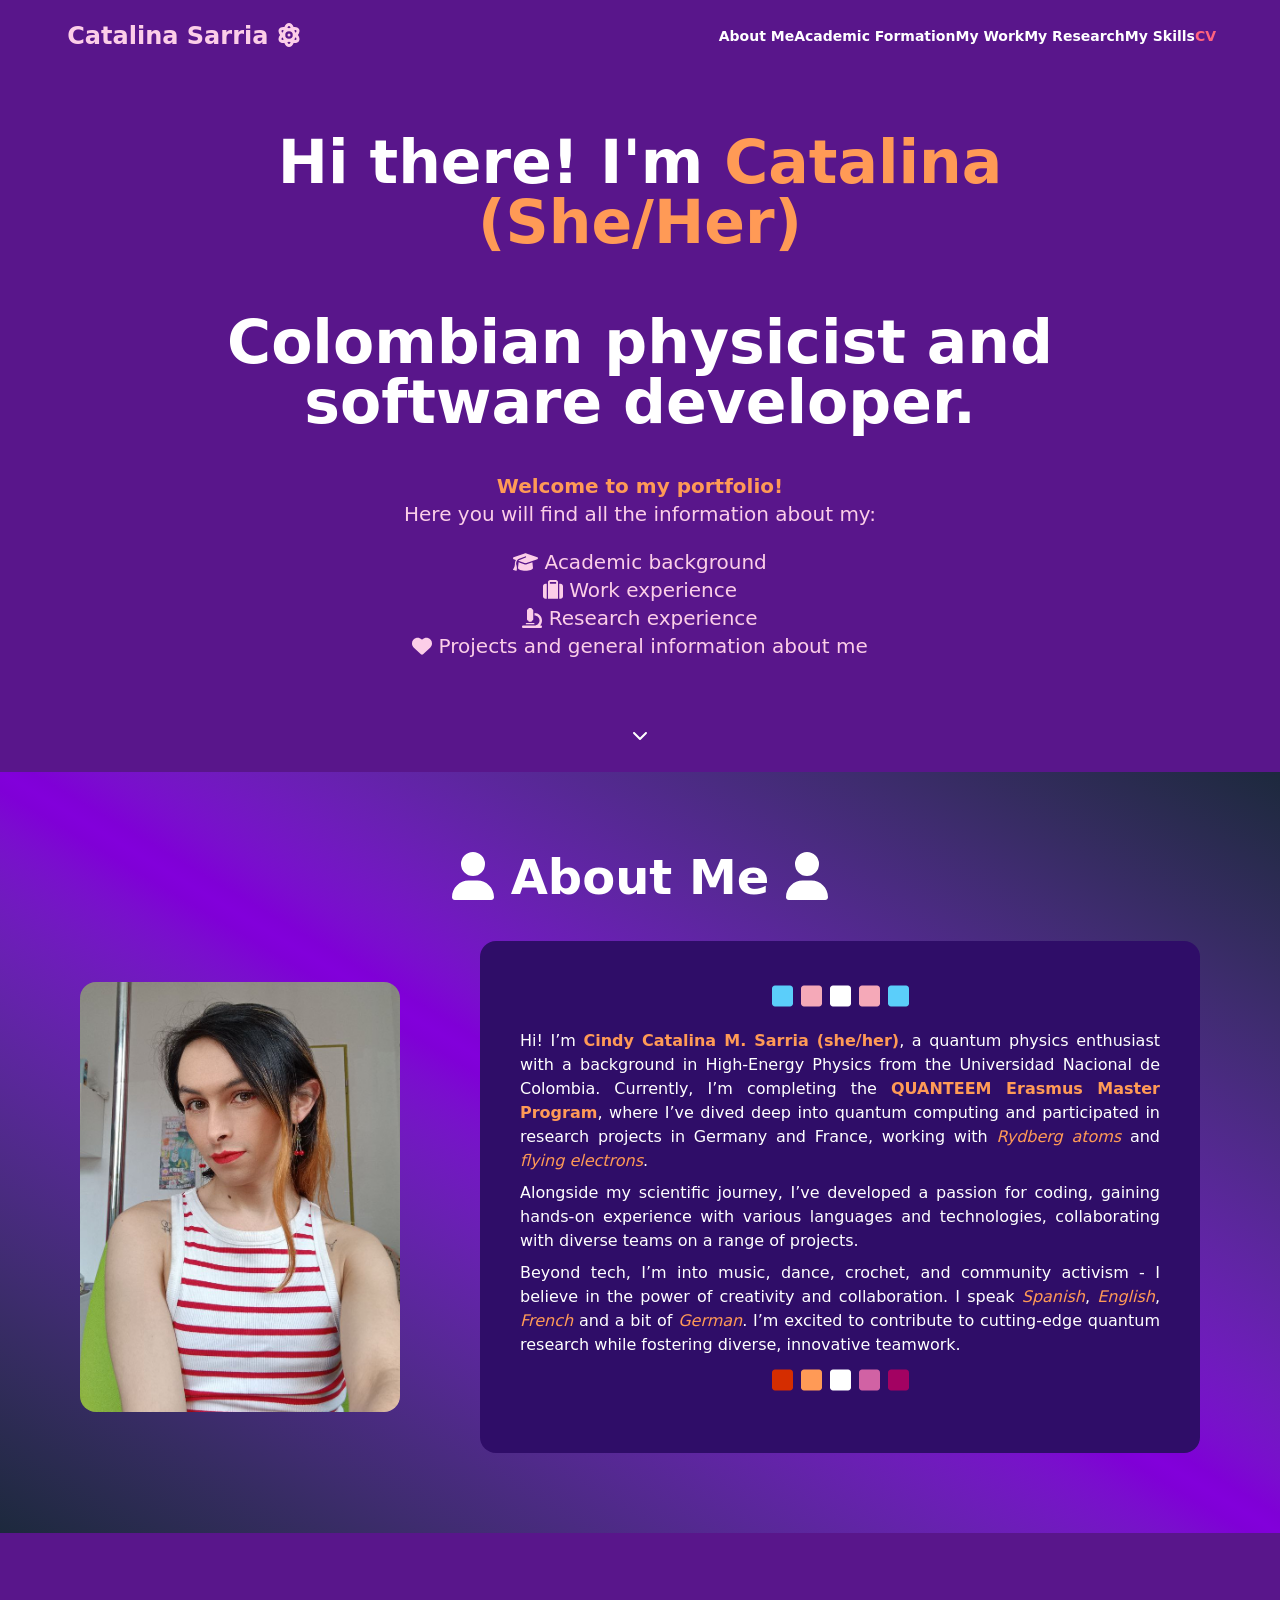
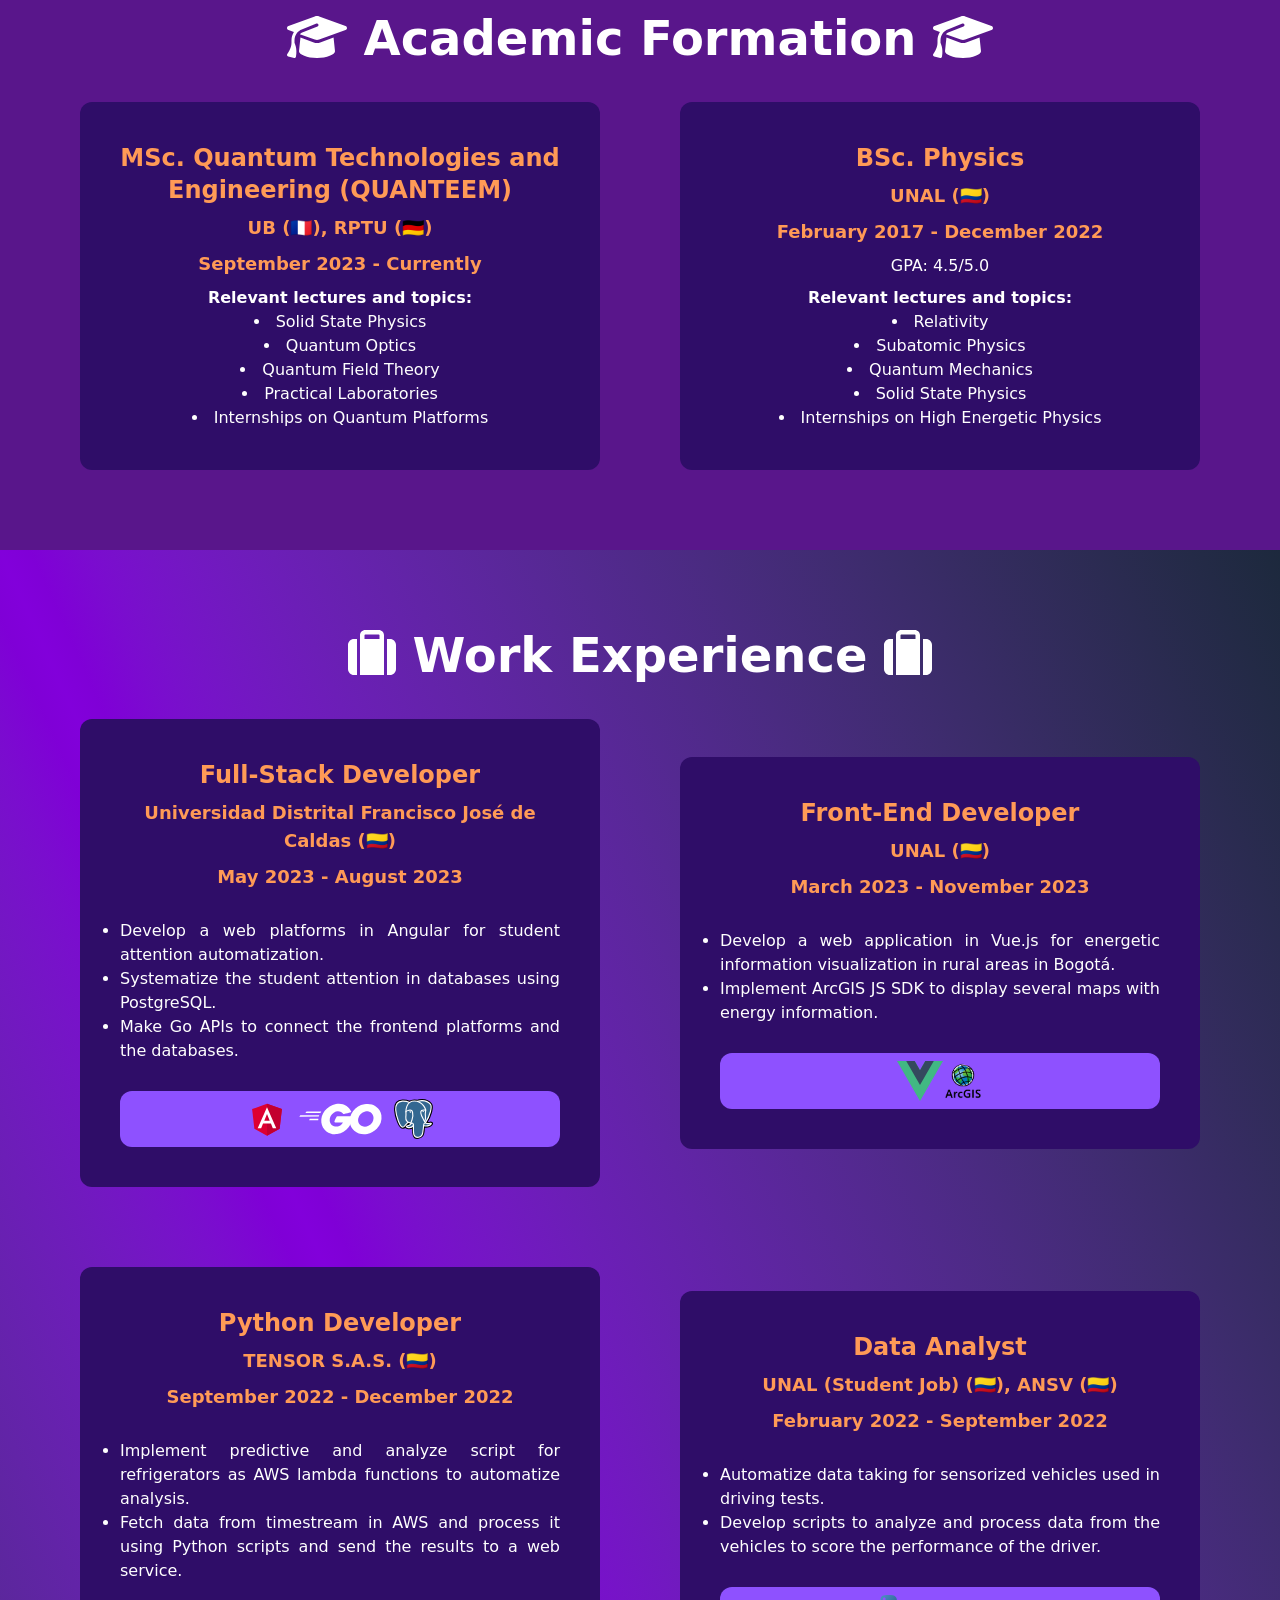
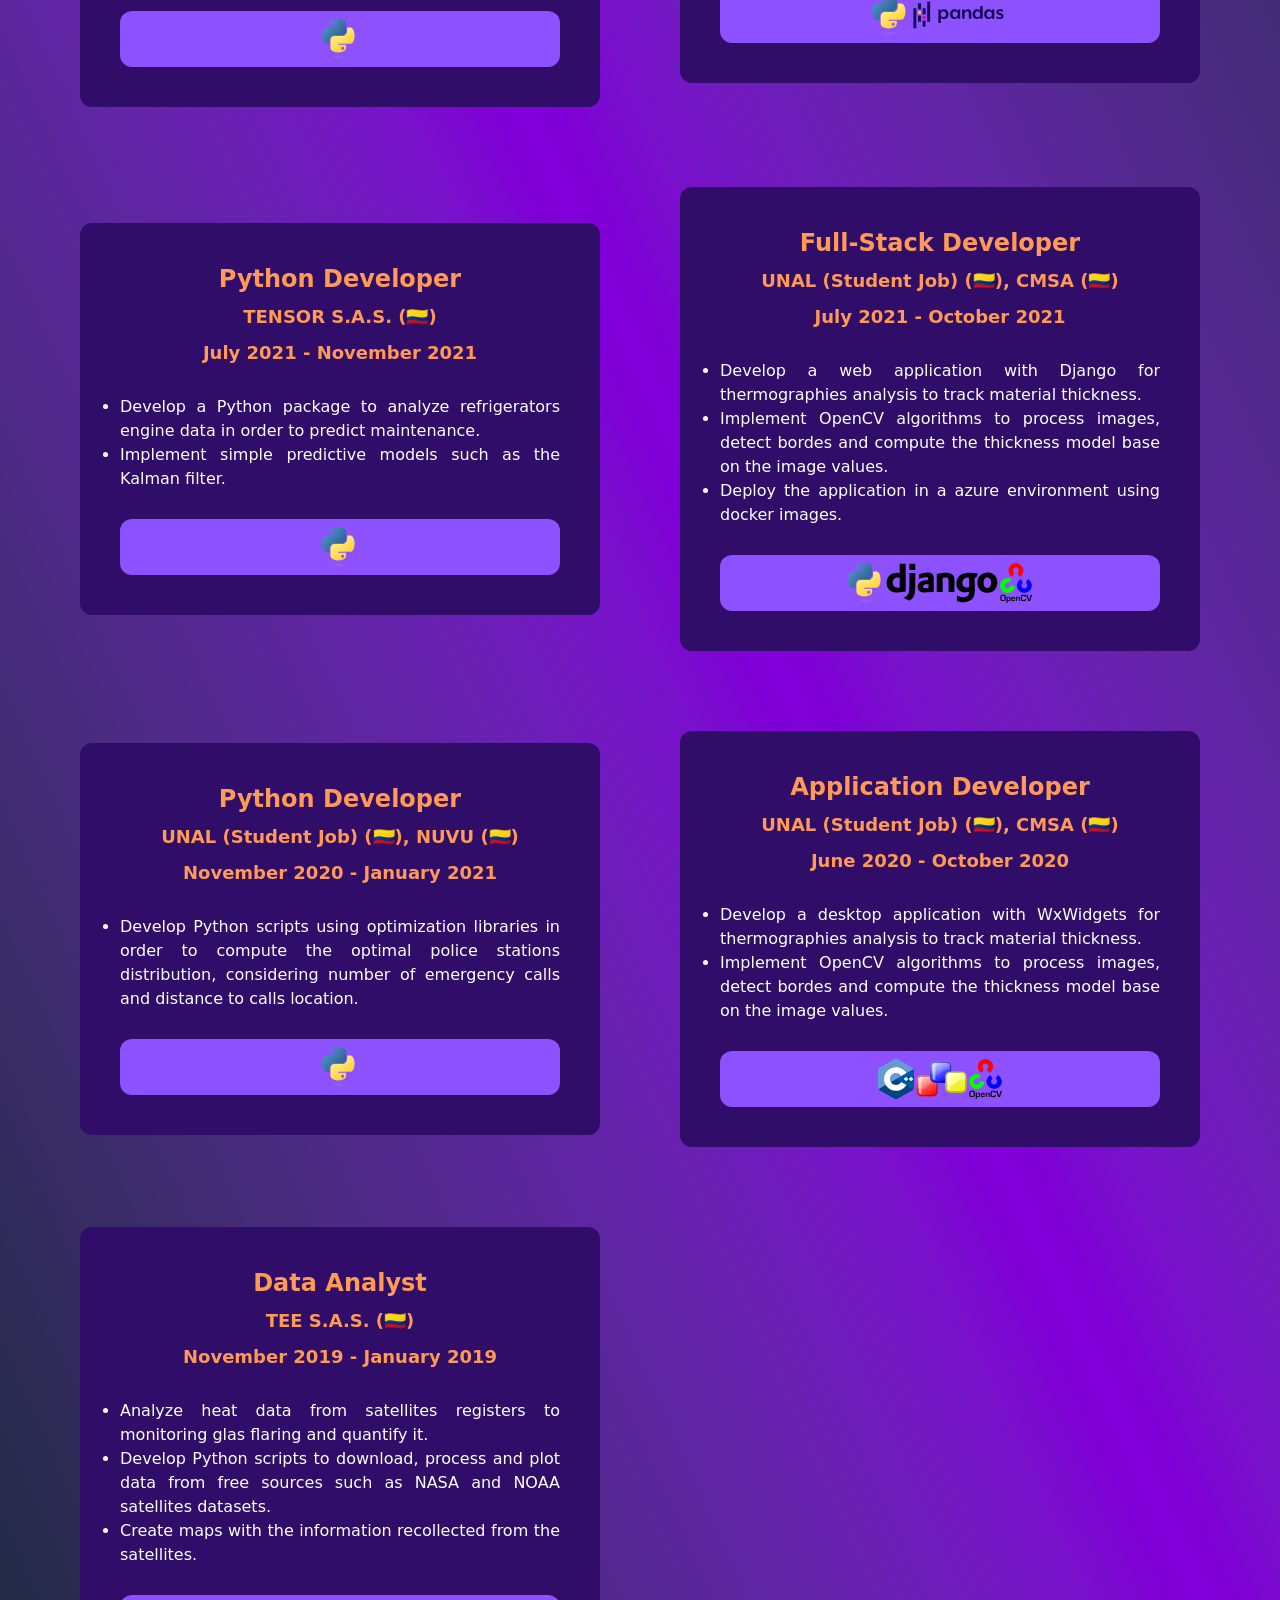
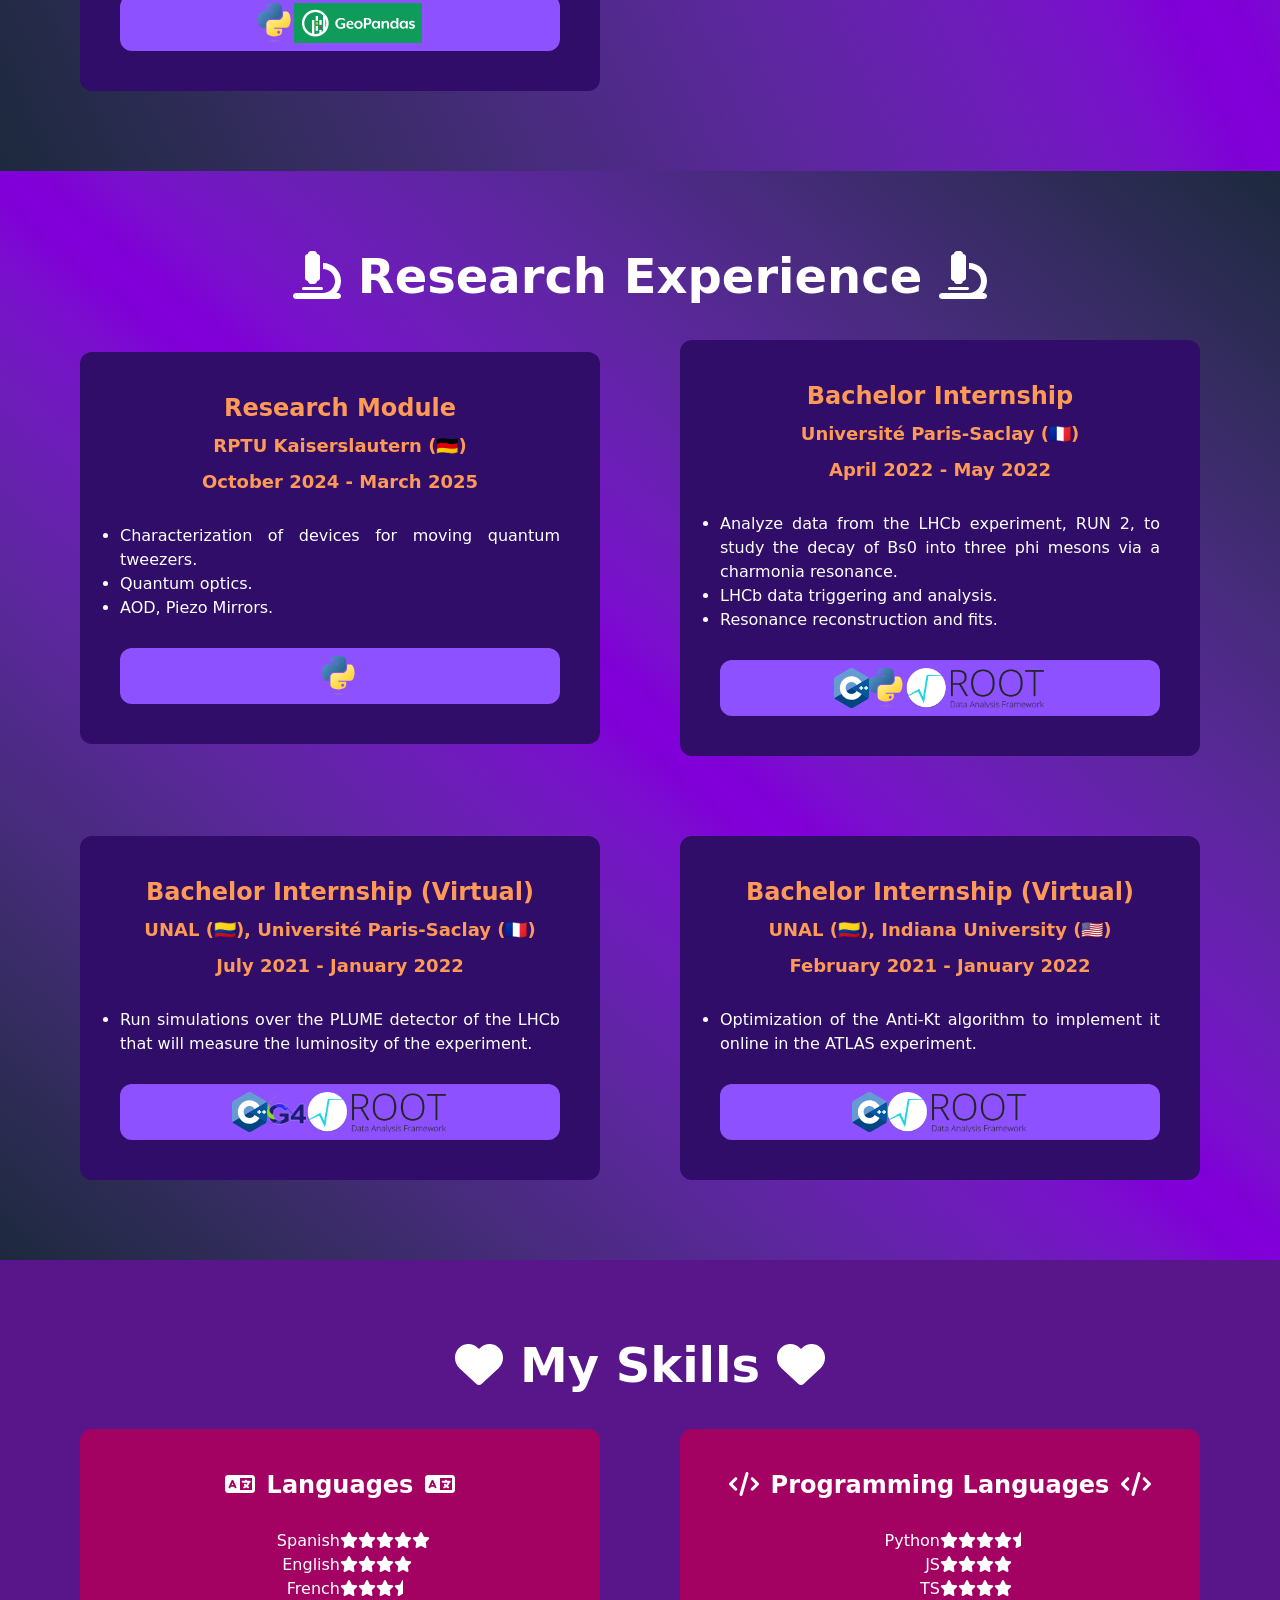
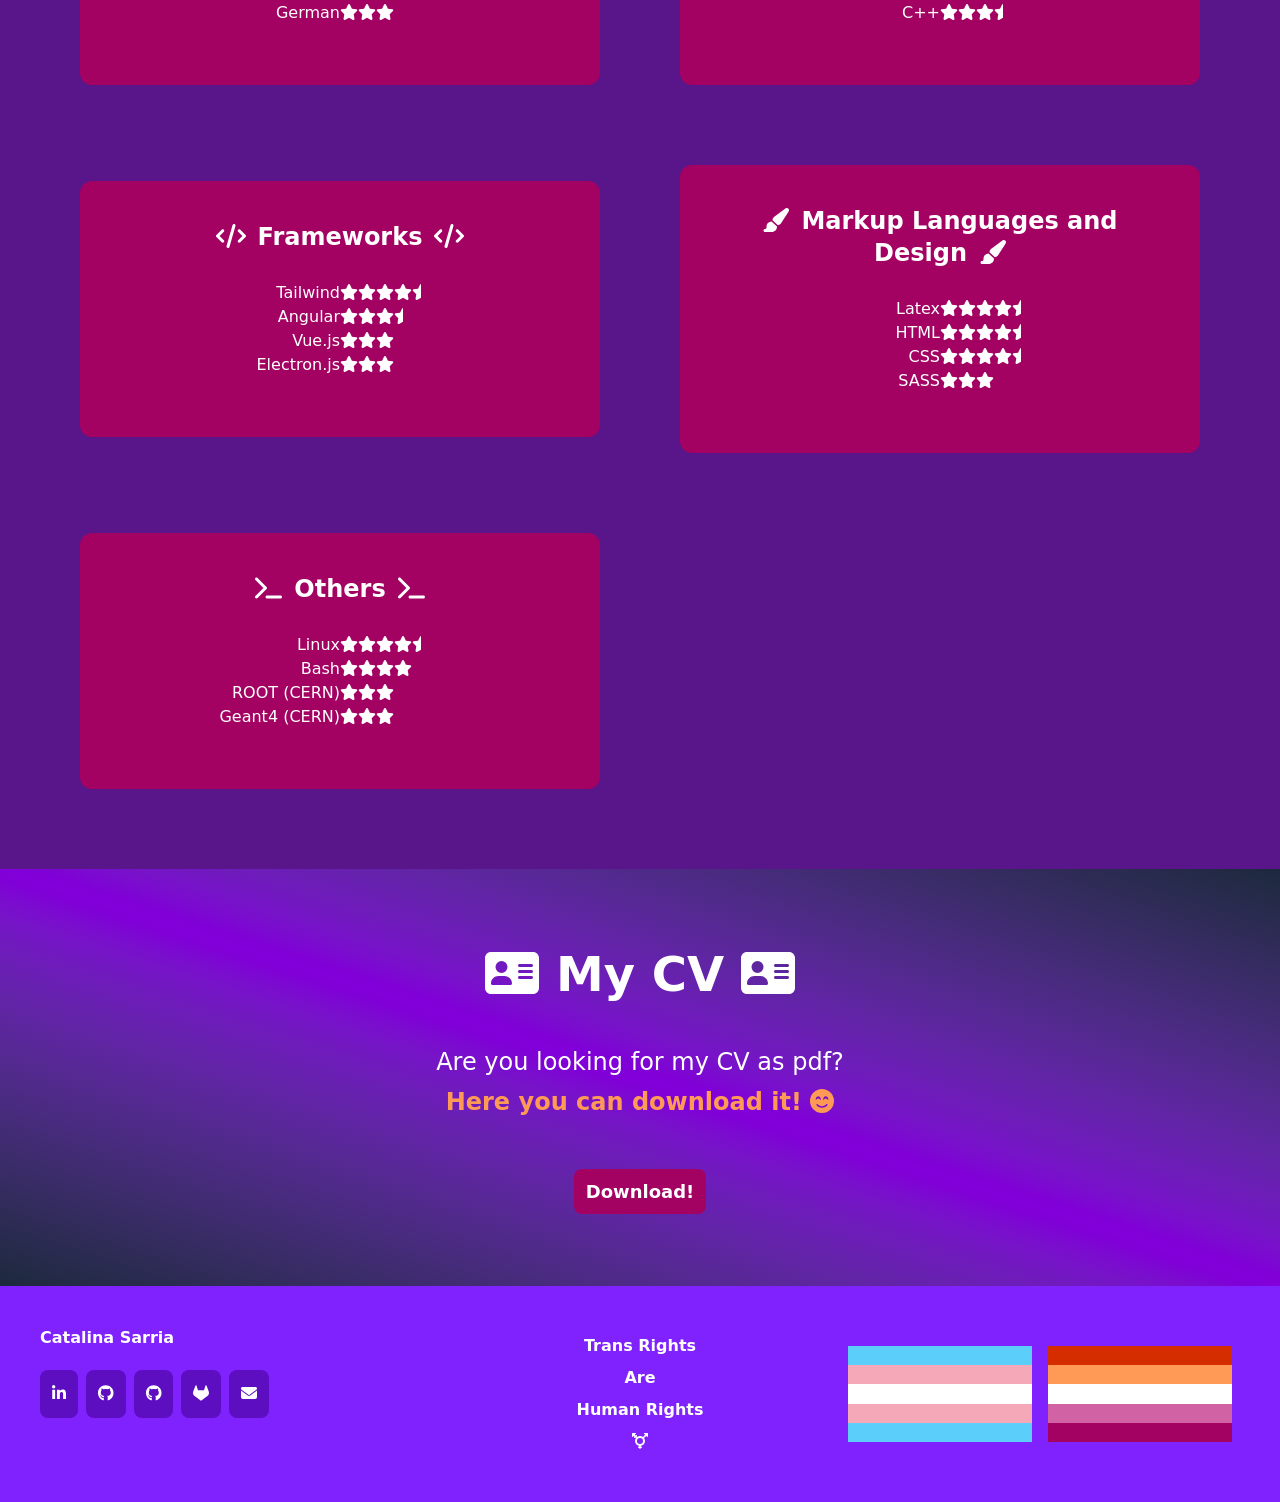
==== index.html @ 2fa40bac "Auto-generated commit" ====
<!doctype html>
<html lang="en" class="dark scroll-smooth h-full" data-beasties-container>
<head>
  <meta charset="utf-8">
  <title>Catalina Sarria</title>
  <base href="/portfolio">
  <meta name="viewport" content="width=device-width, initial-scale=1">

  <!-- <link rel="icon" type="image/x-icon" href="favicon.ico"> -->
<style>@layer theme{:root{--font-sans:ui-sans-serif, system-ui, sans-serif, "Apple Color Emoji", "Segoe UI Emoji", "Segoe UI Symbol", "Noto Color Emoji";--font-serif:ui-serif, Georgia, Cambria, "Times New Roman", Times, serif;--font-mono:ui-monospace, SFMono-Regular, Menlo, Monaco, Consolas, "Liberation Mono", "Courier New", monospace;--color-red-50:oklch(.971 .013 17.38);--color-red-100:oklch(.936 .032 17.717);--color-red-200:oklch(.885 .062 18.334);--color-red-300:oklch(.808 .114 19.571);--color-red-400:oklch(.704 .191 22.216);--color-red-500:oklch(.637 .237 25.331);--color-red-600:oklch(.577 .245 27.325);--color-red-700:oklch(.505 .213 27.518);--color-red-800:oklch(.444 .177 26.899);--color-red-900:oklch(.396 .141 25.723);--color-red-950:oklch(.258 .092 26.042);--color-orange-50:oklch(.98 .016 73.684);--color-orange-100:oklch(.954 .038 75.164);--color-orange-200:oklch(.901 .076 70.697);--color-orange-300:oklch(.837 .128 66.29);--color-orange-400:oklch(.75 .183 55.934);--color-orange-500:oklch(.705 .213 47.604);--color-orange-600:oklch(.646 .222 41.116);--color-orange-700:oklch(.553 .195 38.402);--color-orange-800:oklch(.47 .157 37.304);--color-orange-900:oklch(.408 .123 38.172);--color-orange-950:oklch(.266 .079 36.259);--color-amber-50:oklch(.987 .022 95.277);--color-amber-100:oklch(.962 .059 95.617);--color-amber-200:oklch(.924 .12 95.746);--color-amber-300:oklch(.879 .169 91.605);--color-amber-400:oklch(.828 .189 84.429);--color-amber-500:oklch(.769 .188 70.08);--color-amber-600:oklch(.666 .179 58.318);--color-amber-700:oklch(.555 .163 48.998);--color-amber-800:oklch(.473 .137 46.201);--color-amber-900:oklch(.414 .112 45.904);--color-amber-950:oklch(.279 .077 45.635);--color-yellow-50:oklch(.987 .026 102.212);--color-yellow-100:oklch(.973 .071 103.193);--color-yellow-200:oklch(.945 .129 101.54);--color-yellow-300:oklch(.905 .182 98.111);--color-yellow-400:oklch(.852 .199 91.936);--color-yellow-500:oklch(.795 .184 86.047);--color-yellow-600:oklch(.681 .162 75.834);--color-yellow-700:oklch(.554 .135 66.442);--color-yellow-800:oklch(.476 .114 61.907);--color-yellow-900:oklch(.421 .095 57.708);--color-yellow-950:oklch(.286 .066 53.813);--color-lime-50:oklch(.986 .031 120.757);--color-lime-100:oklch(.967 .067 122.328);--color-lime-200:oklch(.938 .127 124.321);--color-lime-300:oklch(.897 .196 126.665);--color-lime-400:oklch(.841 .238 128.85);--color-lime-500:oklch(.768 .233 130.85);--color-lime-600:oklch(.648 .2 131.684);--color-lime-700:oklch(.532 .157 131.589);--color-lime-800:oklch(.453 .124 130.933);--color-lime-900:oklch(.405 .101 131.063);--color-lime-950:oklch(.274 .072 132.109);--color-green-50:oklch(.982 .018 155.826);--color-green-100:oklch(.962 .044 156.743);--color-green-200:oklch(.925 .084 155.995);--color-green-300:oklch(.871 .15 154.449);--color-green-400:oklch(.792 .209 151.711);--color-green-500:oklch(.723 .219 149.579);--color-green-600:oklch(.627 .194 149.214);--color-green-700:oklch(.527 .154 150.069);--color-green-800:oklch(.448 .119 151.328);--color-green-900:oklch(.393 .095 152.535);--color-green-950:oklch(.266 .065 152.934);--color-emerald-50:oklch(.979 .021 166.113);--color-emerald-100:oklch(.95 .052 163.051);--color-emerald-200:oklch(.905 .093 164.15);--color-emerald-300:oklch(.845 .143 164.978);--color-emerald-400:oklch(.765 .177 163.223);--color-emerald-500:oklch(.696 .17 162.48);--color-emerald-600:oklch(.596 .145 163.225);--color-emerald-700:oklch(.508 .118 165.612);--color-emerald-800:oklch(.432 .095 166.913);--color-emerald-900:oklch(.378 .077 168.94);--color-emerald-950:oklch(.262 .051 172.552);--color-teal-50:oklch(.984 .014 180.72);--color-teal-100:oklch(.953 .051 180.801);--color-teal-200:oklch(.91 .096 180.426);--color-teal-300:oklch(.855 .138 181.071);--color-teal-400:oklch(.777 .152 181.912);--color-teal-500:oklch(.704 .14 182.503);--color-teal-600:oklch(.6 .118 184.704);--color-teal-700:oklch(.511 .096 186.391);--color-teal-800:oklch(.437 .078 188.216);--color-teal-900:oklch(.386 .063 188.416);--color-teal-950:oklch(.277 .046 192.524);--color-cyan-50:oklch(.984 .019 200.873);--color-cyan-100:oklch(.956 .045 203.388);--color-cyan-200:oklch(.917 .08 205.041);--color-cyan-300:oklch(.865 .127 207.078);--color-cyan-400:oklch(.789 .154 211.53);--color-cyan-500:oklch(.715 .143 215.221);--color-cyan-600:oklch(.609 .126 221.723);--color-cyan-700:oklch(.52 .105 223.128);--color-cyan-800:oklch(.45 .085 224.283);--color-cyan-900:oklch(.398 .07 227.392);--color-cyan-950:oklch(.302 .056 229.695);--color-sky-50:oklch(.977 .013 236.62);--color-sky-100:oklch(.951 .026 236.824);--color-sky-200:oklch(.901 .058 230.902);--color-sky-300:oklch(.828 .111 230.318);--color-sky-400:oklch(.746 .16 232.661);--color-sky-500:oklch(.685 .169 237.323);--color-sky-600:oklch(.588 .158 241.966);--color-sky-700:oklch(.5 .134 242.749);--color-sky-800:oklch(.443 .11 240.79);--color-sky-900:oklch(.391 .09 240.876);--color-sky-950:oklch(.293 .066 243.157);--color-blue-50:oklch(.97 .014 254.604);--color-blue-100:oklch(.932 .032 255.585);--color-blue-200:oklch(.882 .059 254.128);--color-blue-300:oklch(.809 .105 251.813);--color-blue-400:oklch(.707 .165 254.624);--color-blue-500:oklch(.623 .214 259.815);--color-blue-600:oklch(.546 .245 262.881);--color-blue-700:oklch(.488 .243 264.376);--color-blue-800:oklch(.424 .199 265.638);--color-blue-900:oklch(.379 .146 265.522);--color-blue-950:oklch(.282 .091 267.935);--color-indigo-50:oklch(.962 .018 272.314);--color-indigo-100:oklch(.93 .034 272.788);--color-indigo-200:oklch(.87 .065 274.039);--color-indigo-300:oklch(.785 .115 274.713);--color-indigo-400:oklch(.673 .182 276.935);--color-indigo-500:oklch(.585 .233 277.117);--color-indigo-600:oklch(.511 .262 276.966);--color-indigo-700:oklch(.457 .24 277.023);--color-indigo-800:oklch(.398 .195 277.366);--color-indigo-900:oklch(.359 .144 278.697);--color-indigo-950:oklch(.257 .09 281.288);--color-violet-50:oklch(.969 .016 293.756);--color-violet-100:oklch(.943 .029 294.588);--color-violet-200:oklch(.894 .057 293.283);--color-violet-300:oklch(.811 .111 293.571);--color-violet-400:oklch(.702 .183 293.541);--color-violet-500:oklch(.606 .25 292.717);--color-violet-600:oklch(.541 .281 293.009);--color-violet-700:oklch(.491 .27 292.581);--color-violet-800:oklch(.432 .232 292.759);--color-violet-900:oklch(.38 .189 293.745);--color-violet-950:oklch(.283 .141 291.089);--color-purple-50:oklch(.977 .014 308.299);--color-purple-100:oklch(.946 .033 307.174);--color-purple-200:oklch(.902 .063 306.703);--color-purple-300:oklch(.827 .119 306.383);--color-purple-400:oklch(.714 .203 305.504);--color-purple-500:oklch(.627 .265 303.9);--color-purple-600:oklch(.558 .288 302.321);--color-purple-700:oklch(.496 .265 301.924);--color-purple-800:oklch(.438 .218 303.724);--color-purple-900:oklch(.381 .176 304.987);--color-purple-950:oklch(.291 .149 302.717);--color-fuchsia-50:oklch(.977 .017 320.058);--color-fuchsia-100:oklch(.952 .037 318.852);--color-fuchsia-200:oklch(.903 .076 319.62);--color-fuchsia-300:oklch(.833 .145 321.434);--color-fuchsia-400:oklch(.74 .238 322.16);--color-fuchsia-500:oklch(.667 .295 322.15);--color-fuchsia-600:oklch(.591 .293 322.896);--color-fuchsia-700:oklch(.518 .253 323.949);--color-fuchsia-800:oklch(.452 .211 324.591);--color-fuchsia-900:oklch(.401 .17 325.612);--color-fuchsia-950:oklch(.293 .136 325.661);--color-pink-50:oklch(.971 .014 343.198);--color-pink-100:oklch(.948 .028 342.258);--color-pink-200:oklch(.899 .061 343.231);--color-pink-300:oklch(.823 .12 346.018);--color-pink-400:oklch(.718 .202 349.761);--color-pink-500:oklch(.656 .241 354.308);--color-pink-600:oklch(.592 .249 .584);--color-pink-700:oklch(.525 .223 3.958);--color-pink-800:oklch(.459 .187 3.815);--color-pink-900:oklch(.408 .153 2.432);--color-pink-950:oklch(.284 .109 3.907);--color-rose-50:oklch(.969 .015 12.422);--color-rose-100:oklch(.941 .03 12.58);--color-rose-200:oklch(.892 .058 10.001);--color-rose-300:oklch(.81 .117 11.638);--color-rose-400:oklch(.712 .194 13.428);--color-rose-500:oklch(.645 .246 16.439);--color-rose-600:oklch(.586 .253 17.585);--color-rose-700:oklch(.514 .222 16.935);--color-rose-800:oklch(.455 .188 13.697);--color-rose-900:oklch(.41 .159 10.272);--color-rose-950:oklch(.271 .105 12.094);--color-slate-50:oklch(.984 .003 247.858);--color-slate-100:oklch(.968 .007 247.896);--color-slate-200:oklch(.929 .013 255.508);--color-slate-300:oklch(.869 .022 252.894);--color-slate-400:oklch(.704 .04 256.788);--color-slate-500:oklch(.554 .046 257.417);--color-slate-600:oklch(.446 .043 257.281);--color-slate-700:oklch(.372 .044 257.287);--color-slate-800:oklch(.279 .041 260.031);--color-slate-900:oklch(.208 .042 265.755);--color-slate-950:oklch(.129 .042 264.695);--color-gray-50:oklch(.985 .002 247.839);--color-gray-100:oklch(.967 .003 264.542);--color-gray-200:oklch(.928 .006 264.531);--color-gray-300:oklch(.872 .01 258.338);--color-gray-400:oklch(.707 .022 261.325);--color-gray-500:oklch(.551 .027 264.364);--color-gray-600:oklch(.446 .03 256.802);--color-gray-700:oklch(.373 .034 259.733);--color-gray-800:oklch(.278 .033 256.848);--color-gray-900:oklch(.21 .034 264.665);--color-gray-950:oklch(.13 .028 261.692);--color-zinc-50:oklch(.985 0 0);--color-zinc-100:oklch(.967 .001 286.375);--color-zinc-200:oklch(.92 .004 286.32);--color-zinc-300:oklch(.871 .006 286.286);--color-zinc-400:oklch(.705 .015 286.067);--color-zinc-500:oklch(.552 .016 285.938);--color-zinc-600:oklch(.442 .017 285.786);--color-zinc-700:oklch(.37 .013 285.805);--color-zinc-800:oklch(.274 .006 286.033);--color-zinc-900:oklch(.21 .006 285.885);--color-zinc-950:oklch(.141 .005 285.823);--color-neutral-50:oklch(.985 0 0);--color-neutral-100:oklch(.97 0 0);--color-neutral-200:oklch(.922 0 0);--color-neutral-300:oklch(.87 0 0);--color-neutral-400:oklch(.708 0 0);--color-neutral-500:oklch(.556 0 0);--color-neutral-600:oklch(.439 0 0);--color-neutral-700:oklch(.371 0 0);--color-neutral-800:oklch(.269 0 0);--color-neutral-900:oklch(.205 0 0);--color-neutral-950:oklch(.145 0 0);--color-stone-50:oklch(.985 .001 106.423);--color-stone-100:oklch(.97 .001 106.424);--color-stone-200:oklch(.923 .003 48.717);--color-stone-300:oklch(.869 .005 56.366);--color-stone-400:oklch(.709 .01 56.259);--color-stone-500:oklch(.553 .013 58.071);--color-stone-600:oklch(.444 .011 73.639);--color-stone-700:oklch(.374 .01 67.558);--color-stone-800:oklch(.268 .007 34.298);--color-stone-900:oklch(.216 .006 56.043);--color-stone-950:oklch(.147 .004 49.25);--color-black:#000;--color-white:#fff;--spacing:.25rem;--breakpoint-sm:40rem;--breakpoint-md:48rem;--breakpoint-lg:64rem;--breakpoint-xl:80rem;--breakpoint-2xl:96rem;--container-3xs:16rem;--container-2xs:18rem;--container-xs:20rem;--container-sm:24rem;--container-md:28rem;--container-lg:32rem;--container-xl:36rem;--container-2xl:42rem;--container-3xl:48rem;--container-4xl:56rem;--container-5xl:64rem;--container-6xl:72rem;--container-7xl:80rem;--text-xs:.75rem;--text-xs--line-height:calc(1 / .75);--text-sm:.875rem;--text-sm--line-height:calc(1.25 / .875);--text-base:1rem;--text-base--line-height:1.5 ;--text-lg:1.125rem;--text-lg--line-height:calc(1.75 / 1.125);--text-xl:1.25rem;--text-xl--line-height:calc(1.75 / 1.25);--text-2xl:1.5rem;--text-2xl--line-height:calc(2 / 1.5);--text-3xl:1.875rem;--text-3xl--line-height:1.2 ;--text-4xl:2.25rem;--text-4xl--line-height:calc(2.5 / 2.25);--text-5xl:3rem;--text-5xl--line-height:1;--text-6xl:3.75rem;--text-6xl--line-height:1;--text-7xl:4.5rem;--text-7xl--line-height:1;--text-8xl:6rem;--text-8xl--line-height:1;--text-9xl:8rem;--text-9xl--line-height:1;--font-weight-thin:100;--font-weight-extralight:200;--font-weight-light:300;--font-weight-normal:400;--font-weight-medium:500;--font-weight-semibold:600;--font-weight-bold:700;--font-weight-extrabold:800;--font-weight-black:900;--tracking-tighter:-.05em;--tracking-tight:-.025em;--tracking-normal:0em;--tracking-wide:.025em;--tracking-wider:.05em;--tracking-widest:.1em;--leading-tight:1.25;--leading-snug:1.375;--leading-normal:1.5;--leading-relaxed:1.625;--leading-loose:2;--radius-xs:.125rem;--radius-sm:.25rem;--radius-md:.375rem;--radius-lg:.5rem;--radius-xl:.75rem;--radius-2xl:1rem;--radius-3xl:1.5rem;--radius-4xl:2rem;--shadow-2xs:0 1px rgb(0 0 0 / .05);--shadow-xs:0 1px 2px 0 rgb(0 0 0 / .05);--shadow-sm:0 1px 3px 0 rgb(0 0 0 / .1), 0 1px 2px -1px rgb(0 0 0 / .1);--shadow-md:0 4px 6px -1px rgb(0 0 0 / .1), 0 2px 4px -2px rgb(0 0 0 / .1);--shadow-lg:0 10px 15px -3px rgb(0 0 0 / .1), 0 4px 6px -4px rgb(0 0 0 / .1);--shadow-xl:0 20px 25px -5px rgb(0 0 0 / .1), 0 8px 10px -6px rgb(0 0 0 / .1);--shadow-2xl:0 25px 50px -12px rgb(0 0 0 / .25);--inset-shadow-2xs:inset 0 1px rgb(0 0 0 / .05);--inset-shadow-xs:inset 0 1px 1px rgb(0 0 0 / .05);--inset-shadow-sm:inset 0 2px 4px rgb(0 0 0 / .05);--drop-shadow-xs:0 1px 1px rgb(0 0 0 / .05);--drop-shadow-sm:0 1px 2px rgb(0 0 0 / .15);--drop-shadow-md:0 3px 3px rgb(0 0 0 / .12);--drop-shadow-lg:0 4px 4px rgb(0 0 0 / .15);--drop-shadow-xl:0 9px 7px rgb(0 0 0 / .1);--drop-shadow-2xl:0 25px 25px rgb(0 0 0 / .15);--ease-in:cubic-bezier(.4, 0, 1, 1);--ease-out:cubic-bezier(0, 0, .2, 1);--ease-in-out:cubic-bezier(.4, 0, .2, 1);--animate-spin:spin 1s linear infinite;--animate-ping:ping 1s cubic-bezier(0, 0, .2, 1) infinite;--animate-pulse:pulse 2s cubic-bezier(.4, 0, .6, 1) infinite;--animate-bounce:bounce 1s infinite;--blur-xs:4px;--blur-sm:8px;--blur-md:12px;--blur-lg:16px;--blur-xl:24px;--blur-2xl:40px;--blur-3xl:64px;--perspective-dramatic:100px;--perspective-near:300px;--perspective-normal:500px;--perspective-midrange:800px;--perspective-distant:1200px;--aspect-video:16 / 9;--default-transition-duration:.15s;--default-transition-timing-function:cubic-bezier(.4, 0, .2, 1);--default-font-family:var(--font-sans);--default-font-feature-settings:var(--font-sans--font-feature-settings);--default-font-variation-settings:var( --font-sans--font-variation-settings );--default-mono-font-family:var(--font-mono);--default-mono-font-feature-settings:var( --font-mono--font-feature-settings );--default-mono-font-variation-settings:var( --font-mono--font-variation-settings );--color-trans-blue:oklch(80.25% .1203 226.51);--color-trans-pink:oklch(81.18% .0912 6.32);--color-trans-white:oklch(100% 0 0);--color-lesbi-orange-o:oklch(56.72% .207784 33.2765);--color-lesbi-orange-c:oklch(77.85% .1467 52.77);--color-lesbi-white:oklch(100% 0 0);--color-lesbi-purple-c:oklch(65.05% .1588 345.73);--color-lesbi-purple-o:oklch(46.89% .1921 353.85)}}@layer base{*,:after,:before{box-sizing:border-box;margin:0;padding:0;border:0 solid}html{line-height:1.5;-webkit-text-size-adjust:100%;tab-size:4;font-family:var( --default-font-family, ui-sans-serif, system-ui, sans-serif, "Apple Color Emoji", "Segoe UI Emoji", "Segoe UI Symbol", "Noto Color Emoji" );font-feature-settings:var(--default-font-feature-settings, normal);font-variation-settings:var( --default-font-variation-settings, normal );-webkit-tap-highlight-color:transparent}body{line-height:inherit}}@layer utilities{.h-full{height:100%}.scroll-smooth{scroll-behavior:smooth}}body{color:var(--color-white)}body:where(.dark,.dark *){background-color:var(--color-purple-900)}@property --tw-rotate-x{syntax:"*";inherits:false;initial-value:rotateX(0);}@property --tw-rotate-y{syntax:"*";inherits:false;initial-value:rotateY(0);}@property --tw-rotate-z{syntax:"*";inherits:false;initial-value:rotateZ(0);}@property --tw-skew-x{syntax:"*";inherits:false;initial-value:skewX(0);}@property --tw-skew-y{syntax:"*";inherits:false;initial-value:skewY(0);}@property --tw-space-y-reverse{syntax:"*";inherits:false;initial-value:0;}@property --tw-space-x-reverse{syntax:"*";inherits:false;initial-value:0;}@property --tw-font-weight{syntax:"*";inherits:false;}@property --tw-blur{syntax:"*";inherits:false;}@property --tw-brightness{syntax:"*";inherits:false;}@property --tw-contrast{syntax:"*";inherits:false;}@property --tw-grayscale{syntax:"*";inherits:false;}@property --tw-hue-rotate{syntax:"*";inherits:false;}@property --tw-invert{syntax:"*";inherits:false;}@property --tw-opacity{syntax:"*";inherits:false;}@property --tw-saturate{syntax:"*";inherits:false;}@property --tw-sepia{syntax:"*";inherits:false;}@property --tw-gradient-position{syntax:"*";inherits:false;}@property --tw-gradient-from{syntax:"<color>";inherits:false;initial-value:#0000;}@property --tw-gradient-via{syntax:"<color>";inherits:false;initial-value:#0000;}@property --tw-gradient-to{syntax:"<color>";inherits:false;initial-value:#0000;}@property --tw-gradient-stops{syntax:"*";inherits:false;}@property --tw-gradient-via-stops{syntax:"*";inherits:false;}@property --tw-gradient-from-position{syntax:"<length-percentage>";inherits:false;initial-value:0%;}@property --tw-gradient-via-position{syntax:"<length-percentage>";inherits:false;initial-value:50%;}@property --tw-gradient-to-position{syntax:"<length-percentage>";inherits:false;initial-value:100%;}</style><link rel="stylesheet" href="styles-3IDN2BYY.css" media="print" onload="this.media='all'"><noscript><link rel="stylesheet" href="styles-3IDN2BYY.css"></noscript></head>
<body>
  <app-root></app-root>
<script src="polyfills-FFHMD2TL.js" type="module"></script><script src="main-EZO7YVOC.js" type="module"></script></body>
</html>
---- styles-3IDN2BYY.css ----
@layer theme,base,components,utilities;@layer theme{:root,:host{--font-sans: ui-sans-serif, system-ui, sans-serif, "Apple Color Emoji", "Segoe UI Emoji", "Segoe UI Symbol", "Noto Color Emoji";--font-serif: ui-serif, Georgia, Cambria, "Times New Roman", Times, serif;--font-mono: ui-monospace, SFMono-Regular, Menlo, Monaco, Consolas, "Liberation Mono", "Courier New", monospace;--color-red-50: oklch(.971 .013 17.38);--color-red-100: oklch(.936 .032 17.717);--color-red-200: oklch(.885 .062 18.334);--color-red-300: oklch(.808 .114 19.571);--color-red-400: oklch(.704 .191 22.216);--color-red-500: oklch(.637 .237 25.331);--color-red-600: oklch(.577 .245 27.325);--color-red-700: oklch(.505 .213 27.518);--color-red-800: oklch(.444 .177 26.899);--color-red-900: oklch(.396 .141 25.723);--color-red-950: oklch(.258 .092 26.042);--color-orange-50: oklch(.98 .016 73.684);--color-orange-100: oklch(.954 .038 75.164);--color-orange-200: oklch(.901 .076 70.697);--color-orange-300: oklch(.837 .128 66.29);--color-orange-400: oklch(.75 .183 55.934);--color-orange-500: oklch(.705 .213 47.604);--color-orange-600: oklch(.646 .222 41.116);--color-orange-700: oklch(.553 .195 38.402);--color-orange-800: oklch(.47 .157 37.304);--color-orange-900: oklch(.408 .123 38.172);--color-orange-950: oklch(.266 .079 36.259);--color-amber-50: oklch(.987 .022 95.277);--color-amber-100: oklch(.962 .059 95.617);--color-amber-200: oklch(.924 .12 95.746);--color-amber-300: oklch(.879 .169 91.605);--color-amber-400: oklch(.828 .189 84.429);--color-amber-500: oklch(.769 .188 70.08);--color-amber-600: oklch(.666 .179 58.318);--color-amber-700: oklch(.555 .163 48.998);--color-amber-800: oklch(.473 .137 46.201);--color-amber-900: oklch(.414 .112 45.904);--color-amber-950: oklch(.279 .077 45.635);--color-yellow-50: oklch(.987 .026 102.212);--color-yellow-100: oklch(.973 .071 103.193);--color-yellow-200: oklch(.945 .129 101.54);--color-yellow-300: oklch(.905 .182 98.111);--color-yellow-400: oklch(.852 .199 91.936);--color-yellow-500: oklch(.795 .184 86.047);--color-yellow-600: oklch(.681 .162 75.834);--color-yellow-700: oklch(.554 .135 66.442);--color-yellow-800: oklch(.476 .114 61.907);--color-yellow-900: oklch(.421 .095 57.708);--color-yellow-950: oklch(.286 .066 53.813);--color-lime-50: oklch(.986 .031 120.757);--color-lime-100: oklch(.967 .067 122.328);--color-lime-200: oklch(.938 .127 124.321);--color-lime-300: oklch(.897 .196 126.665);--color-lime-400: oklch(.841 .238 128.85);--color-lime-500: oklch(.768 .233 130.85);--color-lime-600: oklch(.648 .2 131.684);--color-lime-700: oklch(.532 .157 131.589);--color-lime-800: oklch(.453 .124 130.933);--color-lime-900: oklch(.405 .101 131.063);--color-lime-950: oklch(.274 .072 132.109);--color-green-50: oklch(.982 .018 155.826);--color-green-100: oklch(.962 .044 156.743);--color-green-200: oklch(.925 .084 155.995);--color-green-300: oklch(.871 .15 154.449);--color-green-400: oklch(.792 .209 151.711);--color-green-500: oklch(.723 .219 149.579);--color-green-600: oklch(.627 .194 149.214);--color-green-700: oklch(.527 .154 150.069);--color-green-800: oklch(.448 .119 151.328);--color-green-900: oklch(.393 .095 152.535);--color-green-950: oklch(.266 .065 152.934);--color-emerald-50: oklch(.979 .021 166.113);--color-emerald-100: oklch(.95 .052 163.051);--color-emerald-200: oklch(.905 .093 164.15);--color-emerald-300: oklch(.845 .143 164.978);--color-emerald-400: oklch(.765 .177 163.223);--color-emerald-500: oklch(.696 .17 162.48);--color-emerald-600: oklch(.596 .145 163.225);--color-emerald-700: oklch(.508 .118 165.612);--color-emerald-800: oklch(.432 .095 166.913);--color-emerald-900: oklch(.378 .077 168.94);--color-emerald-950: oklch(.262 .051 172.552);--color-teal-50: oklch(.984 .014 180.72);--color-teal-100: oklch(.953 .051 180.801);--color-teal-200: oklch(.91 .096 180.426);--color-teal-300: oklch(.855 .138 181.071);--color-teal-400: oklch(.777 .152 181.912);--color-teal-500: oklch(.704 .14 182.503);--color-teal-600: oklch(.6 .118 184.704);--color-teal-700: oklch(.511 .096 186.391);--color-teal-800: oklch(.437 .078 188.216);--color-teal-900: oklch(.386 .063 188.416);--color-teal-950: oklch(.277 .046 192.524);--color-cyan-50: oklch(.984 .019 200.873);--color-cyan-100: oklch(.956 .045 203.388);--color-cyan-200: oklch(.917 .08 205.041);--color-cyan-300: oklch(.865 .127 207.078);--color-cyan-400: oklch(.789 .154 211.53);--color-cyan-500: oklch(.715 .143 215.221);--color-cyan-600: oklch(.609 .126 221.723);--color-cyan-700: oklch(.52 .105 223.128);--color-cyan-800: oklch(.45 .085 224.283);--color-cyan-900: oklch(.398 .07 227.392);--color-cyan-950: oklch(.302 .056 229.695);--color-sky-50: oklch(.977 .013 236.62);--color-sky-100: oklch(.951 .026 236.824);--color-sky-200: oklch(.901 .058 230.902);--color-sky-300: oklch(.828 .111 230.318);--color-sky-400: oklch(.746 .16 232.661);--color-sky-500: oklch(.685 .169 237.323);--color-sky-600: oklch(.588 .158 241.966);--color-sky-700: oklch(.5 .134 242.749);--color-sky-800: oklch(.443 .11 240.79);--color-sky-900: oklch(.391 .09 240.876);--color-sky-950: oklch(.293 .066 243.157);--color-blue-50: oklch(.97 .014 254.604);--color-blue-100: oklch(.932 .032 255.585);--color-blue-200: oklch(.882 .059 254.128);--color-blue-300: oklch(.809 .105 251.813);--color-blue-400: oklch(.707 .165 254.624);--color-blue-500: oklch(.623 .214 259.815);--color-blue-600: oklch(.546 .245 262.881);--color-blue-700: oklch(.488 .243 264.376);--color-blue-800: oklch(.424 .199 265.638);--color-blue-900: oklch(.379 .146 265.522);--color-blue-950: oklch(.282 .091 267.935);--color-indigo-50: oklch(.962 .018 272.314);--color-indigo-100: oklch(.93 .034 272.788);--color-indigo-200: oklch(.87 .065 274.039);--color-indigo-300: oklch(.785 .115 274.713);--color-indigo-400: oklch(.673 .182 276.935);--color-indigo-500: oklch(.585 .233 277.117);--color-indigo-600: oklch(.511 .262 276.966);--color-indigo-700: oklch(.457 .24 277.023);--color-indigo-800: oklch(.398 .195 277.366);--color-indigo-900: oklch(.359 .144 278.697);--color-indigo-950: oklch(.257 .09 281.288);--color-violet-50: oklch(.969 .016 293.756);--color-violet-100: oklch(.943 .029 294.588);--color-violet-200: oklch(.894 .057 293.283);--color-violet-300: oklch(.811 .111 293.571);--color-violet-400: oklch(.702 .183 293.541);--color-violet-500: oklch(.606 .25 292.717);--color-violet-600: oklch(.541 .281 293.009);--color-violet-700: oklch(.491 .27 292.581);--color-violet-800: oklch(.432 .232 292.759);--color-violet-900: oklch(.38 .189 293.745);--color-violet-950: oklch(.283 .141 291.089);--color-purple-50: oklch(.977 .014 308.299);--color-purple-100: oklch(.946 .033 307.174);--color-purple-200: oklch(.902 .063 306.703);--color-purple-300: oklch(.827 .119 306.383);--color-purple-400: oklch(.714 .203 305.504);--color-purple-500: oklch(.627 .265 303.9);--color-purple-600: oklch(.558 .288 302.321);--color-purple-700: oklch(.496 .265 301.924);--color-purple-800: oklch(.438 .218 303.724);--color-purple-900: oklch(.381 .176 304.987);--color-purple-950: oklch(.291 .149 302.717);--color-fuchsia-50: oklch(.977 .017 320.058);--color-fuchsia-100: oklch(.952 .037 318.852);--color-fuchsia-200: oklch(.903 .076 319.62);--color-fuchsia-300: oklch(.833 .145 321.434);--color-fuchsia-400: oklch(.74 .238 322.16);--color-fuchsia-500: oklch(.667 .295 322.15);--color-fuchsia-600: oklch(.591 .293 322.896);--color-fuchsia-700: oklch(.518 .253 323.949);--color-fuchsia-800: oklch(.452 .211 324.591);--color-fuchsia-900: oklch(.401 .17 325.612);--color-fuchsia-950: oklch(.293 .136 325.661);--color-pink-50: oklch(.971 .014 343.198);--color-pink-100: oklch(.948 .028 342.258);--color-pink-200: oklch(.899 .061 343.231);--color-pink-300: oklch(.823 .12 346.018);--color-pink-400: oklch(.718 .202 349.761);--color-pink-500: oklch(.656 .241 354.308);--color-pink-600: oklch(.592 .249 .584);--color-pink-700: oklch(.525 .223 3.958);--color-pink-800: oklch(.459 .187 3.815);--color-pink-900: oklch(.408 .153 2.432);--color-pink-950: oklch(.284 .109 3.907);--color-rose-50: oklch(.969 .015 12.422);--color-rose-100: oklch(.941 .03 12.58);--color-rose-200: oklch(.892 .058 10.001);--color-rose-300: oklch(.81 .117 11.638);--color-rose-400: oklch(.712 .194 13.428);--color-rose-500: oklch(.645 .246 16.439);--color-rose-600: oklch(.586 .253 17.585);--color-rose-700: oklch(.514 .222 16.935);--color-rose-800: oklch(.455 .188 13.697);--color-rose-900: oklch(.41 .159 10.272);--color-rose-950: oklch(.271 .105 12.094);--color-slate-50: oklch(.984 .003 247.858);--color-slate-100: oklch(.968 .007 247.896);--color-slate-200: oklch(.929 .013 255.508);--color-slate-300: oklch(.869 .022 252.894);--color-slate-400: oklch(.704 .04 256.788);--color-slate-500: oklch(.554 .046 257.417);--color-slate-600: oklch(.446 .043 257.281);--color-slate-700: oklch(.372 .044 257.287);--color-slate-800: oklch(.279 .041 260.031);--color-slate-900: oklch(.208 .042 265.755);--color-slate-950: oklch(.129 .042 264.695);--color-gray-50: oklch(.985 .002 247.839);--color-gray-100: oklch(.967 .003 264.542);--color-gray-200: oklch(.928 .006 264.531);--color-gray-300: oklch(.872 .01 258.338);--color-gray-400: oklch(.707 .022 261.325);--color-gray-500: oklch(.551 .027 264.364);--color-gray-600: oklch(.446 .03 256.802);--color-gray-700: oklch(.373 .034 259.733);--color-gray-800: oklch(.278 .033 256.848);--color-gray-900: oklch(.21 .034 264.665);--color-gray-950: oklch(.13 .028 261.692);--color-zinc-50: oklch(.985 0 0);--color-zinc-100: oklch(.967 .001 286.375);--color-zinc-200: oklch(.92 .004 286.32);--color-zinc-300: oklch(.871 .006 286.286);--color-zinc-400: oklch(.705 .015 286.067);--color-zinc-500: oklch(.552 .016 285.938);--color-zinc-600: oklch(.442 .017 285.786);--color-zinc-700: oklch(.37 .013 285.805);--color-zinc-800: oklch(.274 .006 286.033);--color-zinc-900: oklch(.21 .006 285.885);--color-zinc-950: oklch(.141 .005 285.823);--color-neutral-50: oklch(.985 0 0);--color-neutral-100: oklch(.97 0 0);--color-neutral-200: oklch(.922 0 0);--color-neutral-300: oklch(.87 0 0);--color-neutral-400: oklch(.708 0 0);--color-neutral-500: oklch(.556 0 0);--color-neutral-600: oklch(.439 0 0);--color-neutral-700: oklch(.371 0 0);--color-neutral-800: oklch(.269 0 0);--color-neutral-900: oklch(.205 0 0);--color-neutral-950: oklch(.145 0 0);--color-stone-50: oklch(.985 .001 106.423);--color-stone-100: oklch(.97 .001 106.424);--color-stone-200: oklch(.923 .003 48.717);--color-stone-300: oklch(.869 .005 56.366);--color-stone-400: oklch(.709 .01 56.259);--color-stone-500: oklch(.553 .013 58.071);--color-stone-600: oklch(.444 .011 73.639);--color-stone-700: oklch(.374 .01 67.558);--color-stone-800: oklch(.268 .007 34.298);--color-stone-900: oklch(.216 .006 56.043);--color-stone-950: oklch(.147 .004 49.25);--color-black: #000;--color-white: #fff;--spacing: .25rem;--breakpoint-sm: 40rem;--breakpoint-md: 48rem;--breakpoint-lg: 64rem;--breakpoint-xl: 80rem;--breakpoint-2xl: 96rem;--container-3xs: 16rem;--container-2xs: 18rem;--container-xs: 20rem;--container-sm: 24rem;--container-md: 28rem;--container-lg: 32rem;--container-xl: 36rem;--container-2xl: 42rem;--container-3xl: 48rem;--container-4xl: 56rem;--container-5xl: 64rem;--container-6xl: 72rem;--container-7xl: 80rem;--text-xs: .75rem;--text-xs--line-height: calc(1 / .75);--text-sm: .875rem;--text-sm--line-height: calc(1.25 / .875);--text-base: 1rem;--text-base--line-height: 1.5 ;--text-lg: 1.125rem;--text-lg--line-height: calc(1.75 / 1.125);--text-xl: 1.25rem;--text-xl--line-height: calc(1.75 / 1.25);--text-2xl: 1.5rem;--text-2xl--line-height: calc(2 / 1.5);--text-3xl: 1.875rem;--text-3xl--line-height: 1.2 ;--text-4xl: 2.25rem;--text-4xl--line-height: calc(2.5 / 2.25);--text-5xl: 3rem;--text-5xl--line-height: 1;--text-6xl: 3.75rem;--text-6xl--line-height: 1;--text-7xl: 4.5rem;--text-7xl--line-height: 1;--text-8xl: 6rem;--text-8xl--line-height: 1;--text-9xl: 8rem;--text-9xl--line-height: 1;--font-weight-thin: 100;--font-weight-extralight: 200;--font-weight-light: 300;--font-weight-normal: 400;--font-weight-medium: 500;--font-weight-semibold: 600;--font-weight-bold: 700;--font-weight-extrabold: 800;--font-weight-black: 900;--tracking-tighter: -.05em;--tracking-tight: -.025em;--tracking-normal: 0em;--tracking-wide: .025em;--tracking-wider: .05em;--tracking-widest: .1em;--leading-tight: 1.25;--leading-snug: 1.375;--leading-normal: 1.5;--leading-relaxed: 1.625;--leading-loose: 2;--radius-xs: .125rem;--radius-sm: .25rem;--radius-md: .375rem;--radius-lg: .5rem;--radius-xl: .75rem;--radius-2xl: 1rem;--radius-3xl: 1.5rem;--radius-4xl: 2rem;--shadow-2xs: 0 1px rgb(0 0 0 / .05);--shadow-xs: 0 1px 2px 0 rgb(0 0 0 / .05);--shadow-sm: 0 1px 3px 0 rgb(0 0 0 / .1), 0 1px 2px -1px rgb(0 0 0 / .1);--shadow-md: 0 4px 6px -1px rgb(0 0 0 / .1), 0 2px 4px -2px rgb(0 0 0 / .1);--shadow-lg: 0 10px 15px -3px rgb(0 0 0 / .1), 0 4px 6px -4px rgb(0 0 0 / .1);--shadow-xl: 0 20px 25px -5px rgb(0 0 0 / .1), 0 8px 10px -6px rgb(0 0 0 / .1);--shadow-2xl: 0 25px 50px -12px rgb(0 0 0 / .25);--inset-shadow-2xs: inset 0 1px rgb(0 0 0 / .05);--inset-shadow-xs: inset 0 1px 1px rgb(0 0 0 / .05);--inset-shadow-sm: inset 0 2px 4px rgb(0 0 0 / .05);--drop-shadow-xs: 0 1px 1px rgb(0 0 0 / .05);--drop-shadow-sm: 0 1px 2px rgb(0 0 0 / .15);--drop-shadow-md: 0 3px 3px rgb(0 0 0 / .12);--drop-shadow-lg: 0 4px 4px rgb(0 0 0 / .15);--drop-shadow-xl: 0 9px 7px rgb(0 0 0 / .1);--drop-shadow-2xl: 0 25px 25px rgb(0 0 0 / .15);--ease-in: cubic-bezier(.4, 0, 1, 1);--ease-out: cubic-bezier(0, 0, .2, 1);--ease-in-out: cubic-bezier(.4, 0, .2, 1);--animate-spin: spin 1s linear infinite;--animate-ping: ping 1s cubic-bezier(0, 0, .2, 1) infinite;--animate-pulse: pulse 2s cubic-bezier(.4, 0, .6, 1) infinite;--animate-bounce: bounce 1s infinite;--blur-xs: 4px;--blur-sm: 8px;--blur-md: 12px;--blur-lg: 16px;--blur-xl: 24px;--blur-2xl: 40px;--blur-3xl: 64px;--perspective-dramatic: 100px;--perspective-near: 300px;--perspective-normal: 500px;--perspective-midrange: 800px;--perspective-distant: 1200px;--aspect-video: 16 / 9;--default-transition-duration: .15s;--default-transition-timing-function: cubic-bezier(.4, 0, .2, 1);--default-font-family: var(--font-sans);--default-font-feature-settings: var(--font-sans--font-feature-settings);--default-font-variation-settings: var( --font-sans--font-variation-settings );--default-mono-font-family: var(--font-mono);--default-mono-font-feature-settings: var( --font-mono--font-feature-settings );--default-mono-font-variation-settings: var( --font-mono--font-variation-settings );--color-trans-blue: oklch(80.25% .1203 226.51);--color-trans-pink: oklch(81.18% .0912 6.32);--color-trans-white: oklch(100% 0 0);--color-lesbi-orange-o: oklch(56.72% .207784 33.2765);--color-lesbi-orange-c: oklch(77.85% .1467 52.77);--color-lesbi-white: oklch(100% 0 0);--color-lesbi-purple-c: oklch(65.05% .1588 345.73);--color-lesbi-purple-o: oklch(46.89% .1921 353.85)}}@layer base{*,:after,:before,::backdrop,::file-selector-button{box-sizing:border-box;margin:0;padding:0;border:0 solid}html,:host{line-height:1.5;-webkit-text-size-adjust:100%;tab-size:4;font-family:var( --default-font-family, ui-sans-serif, system-ui, sans-serif, "Apple Color Emoji", "Segoe UI Emoji", "Segoe UI Symbol", "Noto Color Emoji" );font-feature-settings:var(--default-font-feature-settings, normal);font-variation-settings:var( --default-font-variation-settings, normal );-webkit-tap-highlight-color:transparent}body{line-height:inherit}hr{height:0;color:inherit;border-top-width:1px}abbr:where([title]){-webkit-text-decoration:underline dotted;text-decoration:underline dotted}h1,h2,h3,h4,h5,h6{font-size:inherit;font-weight:inherit}a{color:inherit;-webkit-text-decoration:inherit;text-decoration:inherit}b,strong{font-weight:bolder}code,kbd,samp,pre{font-family:var( --default-mono-font-family, ui-monospace, SFMono-Regular, Menlo, Monaco, Consolas, "Liberation Mono", "Courier New", monospace );font-feature-settings:var( --default-mono-font-feature-settings, normal );font-variation-settings:var( --default-mono-font-variation-settings, normal );font-size:1em}small{font-size:80%}sub,sup{font-size:75%;line-height:0;position:relative;vertical-align:baseline}sub{bottom:-.25em}sup{top:-.5em}table{text-indent:0;border-color:inherit;border-collapse:collapse}:-moz-focusring{outline:auto}progress{vertical-align:baseline}summary{display:list-item}ol,ul,menu{list-style:none}img,svg,video,canvas,audio,iframe,embed,object{display:block;vertical-align:middle}img,video{max-width:100%;height:auto}button,input,select,optgroup,textarea,::file-selector-button{font:inherit;font-feature-settings:inherit;font-variation-settings:inherit;letter-spacing:inherit;color:inherit;border-radius:0;background-color:transparent;opacity:1}:where(select:is([multiple],[size])) optgroup{font-weight:bolder}:where(select:is([multiple],[size])) optgroup option{padding-inline-start:20px}::file-selector-button{margin-inline-end:4px}::placeholder{opacity:1;color:color-mix(in oklab,currentColor 50%,transparent)}textarea{resize:vertical}::-webkit-search-decoration{-webkit-appearance:none}::-webkit-date-and-time-value{min-height:1lh;text-align:inherit}::-webkit-datetime-edit{display:inline-flex}::-webkit-datetime-edit-fields-wrapper{padding:0}::-webkit-datetime-edit,::-webkit-datetime-edit-year-field,::-webkit-datetime-edit-month-field,::-webkit-datetime-edit-day-field,::-webkit-datetime-edit-hour-field,::-webkit-datetime-edit-minute-field,::-webkit-datetime-edit-second-field,::-webkit-datetime-edit-millisecond-field,::-webkit-datetime-edit-meridiem-field{padding-block:0}:-moz-ui-invalid{box-shadow:none}button,input:where([type=button],[type=reset],[type=submit]),::file-selector-button{appearance:button}::-webkit-inner-spin-button,::-webkit-outer-spin-button{height:auto}[hidden]:where(:not([hidden=until-found])){display:none!important}}@layer utilities{.col-span-full{grid-column:1 / -1}.mx-1{margin-inline:calc(var(--spacing) * 1)}.mx-2{margin-inline:calc(var(--spacing) * 2)}.mx-3{margin-inline:calc(var(--spacing) * 3)}.my-5{margin-block:calc(var(--spacing) * 5)}.my-auto{margin-block:auto}.mt-5{margin-top:calc(var(--spacing) * 5)}.mt-10{margin-top:calc(var(--spacing) * 10)}.mt-15{margin-top:calc(var(--spacing) * 15)}.mb-4{margin-bottom:calc(var(--spacing) * 4)}.block{display:block}.flex{display:flex}.grid{display:grid}.hidden{display:none}.inline-block{display:inline-block}.h-10{height:calc(var(--spacing) * 10)}.h-full{height:100%}.w-full{width:100%}.transform{transform:var(--tw-rotate-x) var(--tw-rotate-y) var(--tw-rotate-z) var(--tw-skew-x) var(--tw-skew-y)}.animate-bounce{animation:var(--animate-bounce)}.list-inside{list-style-position:inside}.list-disc{list-style-type:disc}.grid-cols-2{grid-template-columns:repeat(2,minmax(0,1fr))}.flex-col{flex-direction:column}.justify-center{justify-content:center}.space-y-1 :where(>:not(:last-child)){--tw-space-y-reverse: 0;margin-block-start:calc(calc(var(--spacing) * 1) * var(--tw-space-y-reverse));margin-block-end:calc(calc(var(--spacing) * 1) * calc(1 - var(--tw-space-y-reverse)))}.space-x-2 :where(>:not(:last-child)){--tw-space-x-reverse: 0;margin-inline-start:calc(calc(var(--spacing) * 2) * var(--tw-space-x-reverse));margin-inline-end:calc(calc(var(--spacing) * 2) * calc(1 - var(--tw-space-x-reverse)))}.space-x-8 :where(>:not(:last-child)){--tw-space-x-reverse: 0;margin-inline-start:calc(calc(var(--spacing) * 8) * var(--tw-space-x-reverse));margin-inline-end:calc(calc(var(--spacing) * 8) * calc(1 - var(--tw-space-x-reverse)))}.scroll-smooth{scroll-behavior:smooth}.rounded-xl{border-radius:var(--radius-xl)}.bg-lesbi-orange-c{background-color:var(--color-lesbi-orange-c)}.bg-lesbi-orange-o{background-color:var(--color-lesbi-orange-o)}.bg-lesbi-purple-c{background-color:var(--color-lesbi-purple-c)}.bg-lesbi-purple-o{background-color:var(--color-lesbi-purple-o)}.bg-lesbi-white{background-color:var(--color-lesbi-white)}.bg-trans-blue{background-color:var(--color-trans-blue)}.bg-trans-pink{background-color:var(--color-trans-pink)}.bg-trans-white{background-color:var(--color-trans-white)}.bg-violet-500{background-color:var(--color-violet-500)}.p-2{padding:calc(var(--spacing) * 2)}.px-2{padding-inline:calc(var(--spacing) * 2)}.py-6{padding-block:calc(var(--spacing) * 6)}.pt-2{padding-top:calc(var(--spacing) * 2)}.pr-2{padding-right:calc(var(--spacing) * 2)}.pb-3{padding-bottom:calc(var(--spacing) * 3)}.text-center{text-align:center}.text-justify{text-align:justify}.text-left{text-align:left}.text-2xl{font-size:var(--text-2xl);line-height:var(--tw-leading, var(--text-2xl--line-height))}.text-3xl{font-size:var(--text-3xl);line-height:var(--tw-leading, var(--text-3xl--line-height))}.text-lg{font-size:var(--text-lg);line-height:var(--tw-leading, var(--text-lg--line-height))}.text-xl{font-size:var(--text-xl);line-height:var(--tw-leading, var(--text-xl--line-height))}.font-bold{--tw-font-weight: var(--font-weight-bold);font-weight:var(--font-weight-bold)}.text-gray-200{color:var(--color-gray-200)}.text-lesbi-orange-c{color:var(--color-lesbi-orange-c)}.text-lesbi-orange-o{color:var(--color-lesbi-orange-o)}.text-lesbi-purple-c{color:var(--color-lesbi-purple-c)}.text-lesbi-purple-o{color:var(--color-lesbi-purple-o)}.text-lesbi-white{color:var(--color-lesbi-white)}.text-trans-blue{color:var(--color-trans-blue)}.text-trans-pink{color:var(--color-trans-pink)}.text-trans-white{color:var(--color-trans-white)}.filter{filter:var(--tw-blur,) var(--tw-brightness,) var(--tw-contrast,) var(--tw-grayscale,) var(--tw-hue-rotate,) var(--tw-invert,) var(--tw-saturate,) var(--tw-sepia,) var(--tw-drop-shadow,)}@media (hover: hover){.hover\:bg-pink-300\/5:hover{background-color:color-mix(in oklab,var(--color-pink-300) 5%,transparent)}}@media (width >= 48rem){.md\:flex{display:flex}}@media (width >= 48rem){.md\:hidden{display:none}}@media (width >= 48rem){.md\:space-x-3 :where(>:not(:last-child)){--tw-space-x-reverse: 0;margin-inline-start:calc(calc(var(--spacing) * 3) * var(--tw-space-x-reverse));margin-inline-end:calc(calc(var(--spacing) * 3) * calc(1 - var(--tw-space-x-reverse)))}}@media (width >= 48rem){.md\:space-x-10 :where(>:not(:last-child)){--tw-space-x-reverse: 0;margin-inline-start:calc(calc(var(--spacing) * 10) * var(--tw-space-x-reverse));margin-inline-end:calc(calc(var(--spacing) * 10) * calc(1 - var(--tw-space-x-reverse)))}}@media (width >= 48rem){.md\:space-x-15 :where(>:not(:last-child)){--tw-space-x-reverse: 0;margin-inline-start:calc(calc(var(--spacing) * 15) * var(--tw-space-x-reverse));margin-inline-end:calc(calc(var(--spacing) * 15) * calc(1 - var(--tw-space-x-reverse)))}}@media (width >= 48rem){.md\:text-right{text-align:right}}@media (width >= 64rem){.lg\:text-2xl{font-size:var(--text-2xl);line-height:var(--tw-leading, var(--text-2xl--line-height))}}.dark\:bg-lesbi-purple-o:where(.dark,.dark *){background-color:var(--color-lesbi-purple-o)}.dark\:text-rose-400:where(.dark,.dark *){color:var(--color-rose-400)}}body{color:var(--color-white)}body:where(.dark,.dark *){background-color:var(--color-purple-900)}section{padding:calc(var(--spacing) * 10);text-align:center}@media (width >= 64rem){section{padding:calc(var(--spacing) * 15)}}@media (width >= 80rem){section{padding:calc(var(--spacing) * 20)}}b,i{color:var(--color-lesbi-orange-c)}p{margin-block:calc(var(--spacing) * 2)}@media (width >= 48rem){app-education-card,app-experience-card,app-skill-card{grid-column:span 4 / span 4}}@media (width >= 80rem){app-education-card,app-experience-card,app-skill-card{grid-column:span 6 / span 6}}@media (width >= 96rem){app-education-card,app-experience-card,app-skill-card{grid-column:span 4 / span 4}}footer{display:grid;grid-template-columns:repeat(1,minmax(0,1fr));background-color:var(--color-violet-600);padding:calc(var(--spacing) * 10);text-align:center}@media (width >= 48rem){footer{grid-template-columns:repeat(3,minmax(0,1fr))}}.bg-gradient-small:where(.dark,.dark *){--tw-gradient-position: to top right in oklab;background-image:linear-gradient(var(--tw-gradient-stops))}.bg-gradient-small:where(.dark,.dark *){--tw-gradient-from: var(--color-slate-800);--tw-gradient-stops: var(--tw-gradient-via-stops, var(--tw-gradient-position), var(--tw-gradient-from) var(--tw-gradient-from-position), var(--tw-gradient-to) var(--tw-gradient-to-position))}.bg-gradient-small:where(.dark,.dark *){--tw-gradient-via: var(--color-purple-600);--tw-gradient-via-stops: var(--tw-gradient-position), var(--tw-gradient-from) var(--tw-gradient-from-position), var(--tw-gradient-via) var(--tw-gradient-via-position), var(--tw-gradient-to) var(--tw-gradient-to-position);--tw-gradient-stops: var(--tw-gradient-via-stops)}.bg-gradient-small:where(.dark,.dark *){--tw-gradient-to: var(--color-slate-800);--tw-gradient-stops: var(--tw-gradient-via-stops, var(--tw-gradient-position), var(--tw-gradient-from) var(--tw-gradient-from-position), var(--tw-gradient-to) var(--tw-gradient-to-position))}.bg-gradient-big:where(.dark,.dark *){--tw-gradient-position: to top right in oklab;background-image:linear-gradient(var(--tw-gradient-stops))}.bg-gradient-big:where(.dark,.dark *){--tw-gradient-from: var(--color-slate-800);--tw-gradient-stops: var(--tw-gradient-via-stops, var(--tw-gradient-position), var(--tw-gradient-from) var(--tw-gradient-from-position), var(--tw-gradient-to) var(--tw-gradient-to-position))}.bg-gradient-big:where(.dark,.dark *){--tw-gradient-via: var(--color-purple-700);--tw-gradient-via-stops: var(--tw-gradient-position), var(--tw-gradient-from) var(--tw-gradient-from-position), var(--tw-gradient-via) var(--tw-gradient-via-position), var(--tw-gradient-to) var(--tw-gradient-to-position);--tw-gradient-stops: var(--tw-gradient-via-stops)}.bg-gradient-big:where(.dark,.dark *){--tw-gradient-to: var(--color-slate-800);--tw-gradient-stops: var(--tw-gradient-via-stops, var(--tw-gradient-position), var(--tw-gradient-from) var(--tw-gradient-from-position), var(--tw-gradient-to) var(--tw-gradient-to-position))}@keyframes spin{to{transform:rotate(360deg)}}@keyframes ping{75%,to{transform:scale(2);opacity:0}}@keyframes pulse{50%{opacity:.5}}@keyframes bounce{0%,to{transform:translateY(-25%);animation-timing-function:cubic-bezier(.8,0,1,1)}50%{transform:none;animation-timing-function:cubic-bezier(0,0,.2,1)}}@property --tw-rotate-x{syntax: "*"; inherits: false; initial-value: rotateX(0);}@property --tw-rotate-y{syntax: "*"; inherits: false; initial-value: rotateY(0);}@property --tw-rotate-z{syntax: "*"; inherits: false; initial-value: rotateZ(0);}@property --tw-skew-x{syntax: "*"; inherits: false; initial-value: skewX(0);}@property --tw-skew-y{syntax: "*"; inherits: false; initial-value: skewY(0);}@property --tw-space-y-reverse{syntax: "*"; inherits: false; initial-value: 0;}@property --tw-space-x-reverse{syntax: "*"; inherits: false; initial-value: 0;}@property --tw-font-weight{syntax: "*"; inherits: false;}@property --tw-blur{syntax: "*"; inherits: false;}@property --tw-brightness{syntax: "*"; inherits: false;}@property --tw-contrast{syntax: "*"; inherits: false;}@property --tw-grayscale{syntax: "*"; inherits: false;}@property --tw-hue-rotate{syntax: "*"; inherits: false;}@property --tw-invert{syntax: "*"; inherits: false;}@property --tw-opacity{syntax: "*"; inherits: false;}@property --tw-saturate{syntax: "*"; inherits: false;}@property --tw-sepia{syntax: "*"; inherits: false;}@property --tw-gradient-position{syntax: "*"; inherits: false;}@property --tw-gradient-from{syntax: "<color>"; inherits: false; initial-value: #0000;}@property --tw-gradient-via{syntax: "<color>"; inherits: false; initial-value: #0000;}@property --tw-gradient-to{syntax: "<color>"; inherits: false; initial-value: #0000;}@property --tw-gradient-stops{syntax: "*"; inherits: false;}@property --tw-gradient-via-stops{syntax: "*"; inherits: false;}@property --tw-gradient-from-position{syntax: "<length-percentage>"; inherits: false; initial-value: 0%;}@property --tw-gradient-via-position{syntax: "<length-percentage>"; inherits: false; initial-value: 50%;}@property --tw-gradient-to-position{syntax: "<length-percentage>"; inherits: false; initial-value: 100%;}
---- styles-3IDN2BYY.css ----
@layer theme,base,components,utilities;@layer theme{:root,:host{--font-sans: ui-sans-serif, system-ui, sans-serif, "Apple Color Emoji", "Segoe UI Emoji", "Segoe UI Symbol", "Noto Color Emoji";--font-serif: ui-serif, Georgia, Cambria, "Times New Roman", Times, serif;--font-mono: ui-monospace, SFMono-Regular, Menlo, Monaco, Consolas, "Liberation Mono", "Courier New", monospace;--color-red-50: oklch(.971 .013 17.38);--color-red-100: oklch(.936 .032 17.717);--color-red-200: oklch(.885 .062 18.334);--color-red-300: oklch(.808 .114 19.571);--color-red-400: oklch(.704 .191 22.216);--color-red-500: oklch(.637 .237 25.331);--color-red-600: oklch(.577 .245 27.325);--color-red-700: oklch(.505 .213 27.518);--color-red-800: oklch(.444 .177 26.899);--color-red-900: oklch(.396 .141 25.723);--color-red-950: oklch(.258 .092 26.042);--color-orange-50: oklch(.98 .016 73.684);--color-orange-100: oklch(.954 .038 75.164);--color-orange-200: oklch(.901 .076 70.697);--color-orange-300: oklch(.837 .128 66.29);--color-orange-400: oklch(.75 .183 55.934);--color-orange-500: oklch(.705 .213 47.604);--color-orange-600: oklch(.646 .222 41.116);--color-orange-700: oklch(.553 .195 38.402);--color-orange-800: oklch(.47 .157 37.304);--color-orange-900: oklch(.408 .123 38.172);--color-orange-950: oklch(.266 .079 36.259);--color-amber-50: oklch(.987 .022 95.277);--color-amber-100: oklch(.962 .059 95.617);--color-amber-200: oklch(.924 .12 95.746);--color-amber-300: oklch(.879 .169 91.605);--color-amber-400: oklch(.828 .189 84.429);--color-amber-500: oklch(.769 .188 70.08);--color-amber-600: oklch(.666 .179 58.318);--color-amber-700: oklch(.555 .163 48.998);--color-amber-800: oklch(.473 .137 46.201);--color-amber-900: oklch(.414 .112 45.904);--color-amber-950: oklch(.279 .077 45.635);--color-yellow-50: oklch(.987 .026 102.212);--color-yellow-100: oklch(.973 .071 103.193);--color-yellow-200: oklch(.945 .129 101.54);--color-yellow-300: oklch(.905 .182 98.111);--color-yellow-400: oklch(.852 .199 91.936);--color-yellow-500: oklch(.795 .184 86.047);--color-yellow-600: oklch(.681 .162 75.834);--color-yellow-700: oklch(.554 .135 66.442);--color-yellow-800: oklch(.476 .114 61.907);--color-yellow-900: oklch(.421 .095 57.708);--color-yellow-950: oklch(.286 .066 53.813);--color-lime-50: oklch(.986 .031 120.757);--color-lime-100: oklch(.967 .067 122.328);--color-lime-200: oklch(.938 .127 124.321);--color-lime-300: oklch(.897 .196 126.665);--color-lime-400: oklch(.841 .238 128.85);--color-lime-500: oklch(.768 .233 130.85);--color-lime-600: oklch(.648 .2 131.684);--color-lime-700: oklch(.532 .157 131.589);--color-lime-800: oklch(.453 .124 130.933);--color-lime-900: oklch(.405 .101 131.063);--color-lime-950: oklch(.274 .072 132.109);--color-green-50: oklch(.982 .018 155.826);--color-green-100: oklch(.962 .044 156.743);--color-green-200: oklch(.925 .084 155.995);--color-green-300: oklch(.871 .15 154.449);--color-green-400: oklch(.792 .209 151.711);--color-green-500: oklch(.723 .219 149.579);--color-green-600: oklch(.627 .194 149.214);--color-green-700: oklch(.527 .154 150.069);--color-green-800: oklch(.448 .119 151.328);--color-green-900: oklch(.393 .095 152.535);--color-green-950: oklch(.266 .065 152.934);--color-emerald-50: oklch(.979 .021 166.113);--color-emerald-100: oklch(.95 .052 163.051);--color-emerald-200: oklch(.905 .093 164.15);--color-emerald-300: oklch(.845 .143 164.978);--color-emerald-400: oklch(.765 .177 163.223);--color-emerald-500: oklch(.696 .17 162.48);--color-emerald-600: oklch(.596 .145 163.225);--color-emerald-700: oklch(.508 .118 165.612);--color-emerald-800: oklch(.432 .095 166.913);--color-emerald-900: oklch(.378 .077 168.94);--color-emerald-950: oklch(.262 .051 172.552);--color-teal-50: oklch(.984 .014 180.72);--color-teal-100: oklch(.953 .051 180.801);--color-teal-200: oklch(.91 .096 180.426);--color-teal-300: oklch(.855 .138 181.071);--color-teal-400: oklch(.777 .152 181.912);--color-teal-500: oklch(.704 .14 182.503);--color-teal-600: oklch(.6 .118 184.704);--color-teal-700: oklch(.511 .096 186.391);--color-teal-800: oklch(.437 .078 188.216);--color-teal-900: oklch(.386 .063 188.416);--color-teal-950: oklch(.277 .046 192.524);--color-cyan-50: oklch(.984 .019 200.873);--color-cyan-100: oklch(.956 .045 203.388);--color-cyan-200: oklch(.917 .08 205.041);--color-cyan-300: oklch(.865 .127 207.078);--color-cyan-400: oklch(.789 .154 211.53);--color-cyan-500: oklch(.715 .143 215.221);--color-cyan-600: oklch(.609 .126 221.723);--color-cyan-700: oklch(.52 .105 223.128);--color-cyan-800: oklch(.45 .085 224.283);--color-cyan-900: oklch(.398 .07 227.392);--color-cyan-950: oklch(.302 .056 229.695);--color-sky-50: oklch(.977 .013 236.62);--color-sky-100: oklch(.951 .026 236.824);--color-sky-200: oklch(.901 .058 230.902);--color-sky-300: oklch(.828 .111 230.318);--color-sky-400: oklch(.746 .16 232.661);--color-sky-500: oklch(.685 .169 237.323);--color-sky-600: oklch(.588 .158 241.966);--color-sky-700: oklch(.5 .134 242.749);--color-sky-800: oklch(.443 .11 240.79);--color-sky-900: oklch(.391 .09 240.876);--color-sky-950: oklch(.293 .066 243.157);--color-blue-50: oklch(.97 .014 254.604);--color-blue-100: oklch(.932 .032 255.585);--color-blue-200: oklch(.882 .059 254.128);--color-blue-300: oklch(.809 .105 251.813);--color-blue-400: oklch(.707 .165 254.624);--color-blue-500: oklch(.623 .214 259.815);--color-blue-600: oklch(.546 .245 262.881);--color-blue-700: oklch(.488 .243 264.376);--color-blue-800: oklch(.424 .199 265.638);--color-blue-900: oklch(.379 .146 265.522);--color-blue-950: oklch(.282 .091 267.935);--color-indigo-50: oklch(.962 .018 272.314);--color-indigo-100: oklch(.93 .034 272.788);--color-indigo-200: oklch(.87 .065 274.039);--color-indigo-300: oklch(.785 .115 274.713);--color-indigo-400: oklch(.673 .182 276.935);--color-indigo-500: oklch(.585 .233 277.117);--color-indigo-600: oklch(.511 .262 276.966);--color-indigo-700: oklch(.457 .24 277.023);--color-indigo-800: oklch(.398 .195 277.366);--color-indigo-900: oklch(.359 .144 278.697);--color-indigo-950: oklch(.257 .09 281.288);--color-violet-50: oklch(.969 .016 293.756);--color-violet-100: oklch(.943 .029 294.588);--color-violet-200: oklch(.894 .057 293.283);--color-violet-300: oklch(.811 .111 293.571);--color-violet-400: oklch(.702 .183 293.541);--color-violet-500: oklch(.606 .25 292.717);--color-violet-600: oklch(.541 .281 293.009);--color-violet-700: oklch(.491 .27 292.581);--color-violet-800: oklch(.432 .232 292.759);--color-violet-900: oklch(.38 .189 293.745);--color-violet-950: oklch(.283 .141 291.089);--color-purple-50: oklch(.977 .014 308.299);--color-purple-100: oklch(.946 .033 307.174);--color-purple-200: oklch(.902 .063 306.703);--color-purple-300: oklch(.827 .119 306.383);--color-purple-400: oklch(.714 .203 305.504);--color-purple-500: oklch(.627 .265 303.9);--color-purple-600: oklch(.558 .288 302.321);--color-purple-700: oklch(.496 .265 301.924);--color-purple-800: oklch(.438 .218 303.724);--color-purple-900: oklch(.381 .176 304.987);--color-purple-950: oklch(.291 .149 302.717);--color-fuchsia-50: oklch(.977 .017 320.058);--color-fuchsia-100: oklch(.952 .037 318.852);--color-fuchsia-200: oklch(.903 .076 319.62);--color-fuchsia-300: oklch(.833 .145 321.434);--color-fuchsia-400: oklch(.74 .238 322.16);--color-fuchsia-500: oklch(.667 .295 322.15);--color-fuchsia-600: oklch(.591 .293 322.896);--color-fuchsia-700: oklch(.518 .253 323.949);--color-fuchsia-800: oklch(.452 .211 324.591);--color-fuchsia-900: oklch(.401 .17 325.612);--color-fuchsia-950: oklch(.293 .136 325.661);--color-pink-50: oklch(.971 .014 343.198);--color-pink-100: oklch(.948 .028 342.258);--color-pink-200: oklch(.899 .061 343.231);--color-pink-300: oklch(.823 .12 346.018);--color-pink-400: oklch(.718 .202 349.761);--color-pink-500: oklch(.656 .241 354.308);--color-pink-600: oklch(.592 .249 .584);--color-pink-700: oklch(.525 .223 3.958);--color-pink-800: oklch(.459 .187 3.815);--color-pink-900: oklch(.408 .153 2.432);--color-pink-950: oklch(.284 .109 3.907);--color-rose-50: oklch(.969 .015 12.422);--color-rose-100: oklch(.941 .03 12.58);--color-rose-200: oklch(.892 .058 10.001);--color-rose-300: oklch(.81 .117 11.638);--color-rose-400: oklch(.712 .194 13.428);--color-rose-500: oklch(.645 .246 16.439);--color-rose-600: oklch(.586 .253 17.585);--color-rose-700: oklch(.514 .222 16.935);--color-rose-800: oklch(.455 .188 13.697);--color-rose-900: oklch(.41 .159 10.272);--color-rose-950: oklch(.271 .105 12.094);--color-slate-50: oklch(.984 .003 247.858);--color-slate-100: oklch(.968 .007 247.896);--color-slate-200: oklch(.929 .013 255.508);--color-slate-300: oklch(.869 .022 252.894);--color-slate-400: oklch(.704 .04 256.788);--color-slate-500: oklch(.554 .046 257.417);--color-slate-600: oklch(.446 .043 257.281);--color-slate-700: oklch(.372 .044 257.287);--color-slate-800: oklch(.279 .041 260.031);--color-slate-900: oklch(.208 .042 265.755);--color-slate-950: oklch(.129 .042 264.695);--color-gray-50: oklch(.985 .002 247.839);--color-gray-100: oklch(.967 .003 264.542);--color-gray-200: oklch(.928 .006 264.531);--color-gray-300: oklch(.872 .01 258.338);--color-gray-400: oklch(.707 .022 261.325);--color-gray-500: oklch(.551 .027 264.364);--color-gray-600: oklch(.446 .03 256.802);--color-gray-700: oklch(.373 .034 259.733);--color-gray-800: oklch(.278 .033 256.848);--color-gray-900: oklch(.21 .034 264.665);--color-gray-950: oklch(.13 .028 261.692);--color-zinc-50: oklch(.985 0 0);--color-zinc-100: oklch(.967 .001 286.375);--color-zinc-200: oklch(.92 .004 286.32);--color-zinc-300: oklch(.871 .006 286.286);--color-zinc-400: oklch(.705 .015 286.067);--color-zinc-500: oklch(.552 .016 285.938);--color-zinc-600: oklch(.442 .017 285.786);--color-zinc-700: oklch(.37 .013 285.805);--color-zinc-800: oklch(.274 .006 286.033);--color-zinc-900: oklch(.21 .006 285.885);--color-zinc-950: oklch(.141 .005 285.823);--color-neutral-50: oklch(.985 0 0);--color-neutral-100: oklch(.97 0 0);--color-neutral-200: oklch(.922 0 0);--color-neutral-300: oklch(.87 0 0);--color-neutral-400: oklch(.708 0 0);--color-neutral-500: oklch(.556 0 0);--color-neutral-600: oklch(.439 0 0);--color-neutral-700: oklch(.371 0 0);--color-neutral-800: oklch(.269 0 0);--color-neutral-900: oklch(.205 0 0);--color-neutral-950: oklch(.145 0 0);--color-stone-50: oklch(.985 .001 106.423);--color-stone-100: oklch(.97 .001 106.424);--color-stone-200: oklch(.923 .003 48.717);--color-stone-300: oklch(.869 .005 56.366);--color-stone-400: oklch(.709 .01 56.259);--color-stone-500: oklch(.553 .013 58.071);--color-stone-600: oklch(.444 .011 73.639);--color-stone-700: oklch(.374 .01 67.558);--color-stone-800: oklch(.268 .007 34.298);--color-stone-900: oklch(.216 .006 56.043);--color-stone-950: oklch(.147 .004 49.25);--color-black: #000;--color-white: #fff;--spacing: .25rem;--breakpoint-sm: 40rem;--breakpoint-md: 48rem;--breakpoint-lg: 64rem;--breakpoint-xl: 80rem;--breakpoint-2xl: 96rem;--container-3xs: 16rem;--container-2xs: 18rem;--container-xs: 20rem;--container-sm: 24rem;--container-md: 28rem;--container-lg: 32rem;--container-xl: 36rem;--container-2xl: 42rem;--container-3xl: 48rem;--container-4xl: 56rem;--container-5xl: 64rem;--container-6xl: 72rem;--container-7xl: 80rem;--text-xs: .75rem;--text-xs--line-height: calc(1 / .75);--text-sm: .875rem;--text-sm--line-height: calc(1.25 / .875);--text-base: 1rem;--text-base--line-height: 1.5 ;--text-lg: 1.125rem;--text-lg--line-height: calc(1.75 / 1.125);--text-xl: 1.25rem;--text-xl--line-height: calc(1.75 / 1.25);--text-2xl: 1.5rem;--text-2xl--line-height: calc(2 / 1.5);--text-3xl: 1.875rem;--text-3xl--line-height: 1.2 ;--text-4xl: 2.25rem;--text-4xl--line-height: calc(2.5 / 2.25);--text-5xl: 3rem;--text-5xl--line-height: 1;--text-6xl: 3.75rem;--text-6xl--line-height: 1;--text-7xl: 4.5rem;--text-7xl--line-height: 1;--text-8xl: 6rem;--text-8xl--line-height: 1;--text-9xl: 8rem;--text-9xl--line-height: 1;--font-weight-thin: 100;--font-weight-extralight: 200;--font-weight-light: 300;--font-weight-normal: 400;--font-weight-medium: 500;--font-weight-semibold: 600;--font-weight-bold: 700;--font-weight-extrabold: 800;--font-weight-black: 900;--tracking-tighter: -.05em;--tracking-tight: -.025em;--tracking-normal: 0em;--tracking-wide: .025em;--tracking-wider: .05em;--tracking-widest: .1em;--leading-tight: 1.25;--leading-snug: 1.375;--leading-normal: 1.5;--leading-relaxed: 1.625;--leading-loose: 2;--radius-xs: .125rem;--radius-sm: .25rem;--radius-md: .375rem;--radius-lg: .5rem;--radius-xl: .75rem;--radius-2xl: 1rem;--radius-3xl: 1.5rem;--radius-4xl: 2rem;--shadow-2xs: 0 1px rgb(0 0 0 / .05);--shadow-xs: 0 1px 2px 0 rgb(0 0 0 / .05);--shadow-sm: 0 1px 3px 0 rgb(0 0 0 / .1), 0 1px 2px -1px rgb(0 0 0 / .1);--shadow-md: 0 4px 6px -1px rgb(0 0 0 / .1), 0 2px 4px -2px rgb(0 0 0 / .1);--shadow-lg: 0 10px 15px -3px rgb(0 0 0 / .1), 0 4px 6px -4px rgb(0 0 0 / .1);--shadow-xl: 0 20px 25px -5px rgb(0 0 0 / .1), 0 8px 10px -6px rgb(0 0 0 / .1);--shadow-2xl: 0 25px 50px -12px rgb(0 0 0 / .25);--inset-shadow-2xs: inset 0 1px rgb(0 0 0 / .05);--inset-shadow-xs: inset 0 1px 1px rgb(0 0 0 / .05);--inset-shadow-sm: inset 0 2px 4px rgb(0 0 0 / .05);--drop-shadow-xs: 0 1px 1px rgb(0 0 0 / .05);--drop-shadow-sm: 0 1px 2px rgb(0 0 0 / .15);--drop-shadow-md: 0 3px 3px rgb(0 0 0 / .12);--drop-shadow-lg: 0 4px 4px rgb(0 0 0 / .15);--drop-shadow-xl: 0 9px 7px rgb(0 0 0 / .1);--drop-shadow-2xl: 0 25px 25px rgb(0 0 0 / .15);--ease-in: cubic-bezier(.4, 0, 1, 1);--ease-out: cubic-bezier(0, 0, .2, 1);--ease-in-out: cubic-bezier(.4, 0, .2, 1);--animate-spin: spin 1s linear infinite;--animate-ping: ping 1s cubic-bezier(0, 0, .2, 1) infinite;--animate-pulse: pulse 2s cubic-bezier(.4, 0, .6, 1) infinite;--animate-bounce: bounce 1s infinite;--blur-xs: 4px;--blur-sm: 8px;--blur-md: 12px;--blur-lg: 16px;--blur-xl: 24px;--blur-2xl: 40px;--blur-3xl: 64px;--perspective-dramatic: 100px;--perspective-near: 300px;--perspective-normal: 500px;--perspective-midrange: 800px;--perspective-distant: 1200px;--aspect-video: 16 / 9;--default-transition-duration: .15s;--default-transition-timing-function: cubic-bezier(.4, 0, .2, 1);--default-font-family: var(--font-sans);--default-font-feature-settings: var(--font-sans--font-feature-settings);--default-font-variation-settings: var( --font-sans--font-variation-settings );--default-mono-font-family: var(--font-mono);--default-mono-font-feature-settings: var( --font-mono--font-feature-settings );--default-mono-font-variation-settings: var( --font-mono--font-variation-settings );--color-trans-blue: oklch(80.25% .1203 226.51);--color-trans-pink: oklch(81.18% .0912 6.32);--color-trans-white: oklch(100% 0 0);--color-lesbi-orange-o: oklch(56.72% .207784 33.2765);--color-lesbi-orange-c: oklch(77.85% .1467 52.77);--color-lesbi-white: oklch(100% 0 0);--color-lesbi-purple-c: oklch(65.05% .1588 345.73);--color-lesbi-purple-o: oklch(46.89% .1921 353.85)}}@layer base{*,:after,:before,::backdrop,::file-selector-button{box-sizing:border-box;margin:0;padding:0;border:0 solid}html,:host{line-height:1.5;-webkit-text-size-adjust:100%;tab-size:4;font-family:var( --default-font-family, ui-sans-serif, system-ui, sans-serif, "Apple Color Emoji", "Segoe UI Emoji", "Segoe UI Symbol", "Noto Color Emoji" );font-feature-settings:var(--default-font-feature-settings, normal);font-variation-settings:var( --default-font-variation-settings, normal );-webkit-tap-highlight-color:transparent}body{line-height:inherit}hr{height:0;color:inherit;border-top-width:1px}abbr:where([title]){-webkit-text-decoration:underline dotted;text-decoration:underline dotted}h1,h2,h3,h4,h5,h6{font-size:inherit;font-weight:inherit}a{color:inherit;-webkit-text-decoration:inherit;text-decoration:inherit}b,strong{font-weight:bolder}code,kbd,samp,pre{font-family:var( --default-mono-font-family, ui-monospace, SFMono-Regular, Menlo, Monaco, Consolas, "Liberation Mono", "Courier New", monospace );font-feature-settings:var( --default-mono-font-feature-settings, normal );font-variation-settings:var( --default-mono-font-variation-settings, normal );font-size:1em}small{font-size:80%}sub,sup{font-size:75%;line-height:0;position:relative;vertical-align:baseline}sub{bottom:-.25em}sup{top:-.5em}table{text-indent:0;border-color:inherit;border-collapse:collapse}:-moz-focusring{outline:auto}progress{vertical-align:baseline}summary{display:list-item}ol,ul,menu{list-style:none}img,svg,video,canvas,audio,iframe,embed,object{display:block;vertical-align:middle}img,video{max-width:100%;height:auto}button,input,select,optgroup,textarea,::file-selector-button{font:inherit;font-feature-settings:inherit;font-variation-settings:inherit;letter-spacing:inherit;color:inherit;border-radius:0;background-color:transparent;opacity:1}:where(select:is([multiple],[size])) optgroup{font-weight:bolder}:where(select:is([multiple],[size])) optgroup option{padding-inline-start:20px}::file-selector-button{margin-inline-end:4px}::placeholder{opacity:1;color:color-mix(in oklab,currentColor 50%,transparent)}textarea{resize:vertical}::-webkit-search-decoration{-webkit-appearance:none}::-webkit-date-and-time-value{min-height:1lh;text-align:inherit}::-webkit-datetime-edit{display:inline-flex}::-webkit-datetime-edit-fields-wrapper{padding:0}::-webkit-datetime-edit,::-webkit-datetime-edit-year-field,::-webkit-datetime-edit-month-field,::-webkit-datetime-edit-day-field,::-webkit-datetime-edit-hour-field,::-webkit-datetime-edit-minute-field,::-webkit-datetime-edit-second-field,::-webkit-datetime-edit-millisecond-field,::-webkit-datetime-edit-meridiem-field{padding-block:0}:-moz-ui-invalid{box-shadow:none}button,input:where([type=button],[type=reset],[type=submit]),::file-selector-button{appearance:button}::-webkit-inner-spin-button,::-webkit-outer-spin-button{height:auto}[hidden]:where(:not([hidden=until-found])){display:none!important}}@layer utilities{.col-span-full{grid-column:1 / -1}.mx-1{margin-inline:calc(var(--spacing) * 1)}.mx-2{margin-inline:calc(var(--spacing) * 2)}.mx-3{margin-inline:calc(var(--spacing) * 3)}.my-5{margin-block:calc(var(--spacing) * 5)}.my-auto{margin-block:auto}.mt-5{margin-top:calc(var(--spacing) * 5)}.mt-10{margin-top:calc(var(--spacing) * 10)}.mt-15{margin-top:calc(var(--spacing) * 15)}.mb-4{margin-bottom:calc(var(--spacing) * 4)}.block{display:block}.flex{display:flex}.grid{display:grid}.hidden{display:none}.inline-block{display:inline-block}.h-10{height:calc(var(--spacing) * 10)}.h-full{height:100%}.w-full{width:100%}.transform{transform:var(--tw-rotate-x) var(--tw-rotate-y) var(--tw-rotate-z) var(--tw-skew-x) var(--tw-skew-y)}.animate-bounce{animation:var(--animate-bounce)}.list-inside{list-style-position:inside}.list-disc{list-style-type:disc}.grid-cols-2{grid-template-columns:repeat(2,minmax(0,1fr))}.flex-col{flex-direction:column}.justify-center{justify-content:center}.space-y-1 :where(>:not(:last-child)){--tw-space-y-reverse: 0;margin-block-start:calc(calc(var(--spacing) * 1) * var(--tw-space-y-reverse));margin-block-end:calc(calc(var(--spacing) * 1) * calc(1 - var(--tw-space-y-reverse)))}.space-x-2 :where(>:not(:last-child)){--tw-space-x-reverse: 0;margin-inline-start:calc(calc(var(--spacing) * 2) * var(--tw-space-x-reverse));margin-inline-end:calc(calc(var(--spacing) * 2) * calc(1 - var(--tw-space-x-reverse)))}.space-x-8 :where(>:not(:last-child)){--tw-space-x-reverse: 0;margin-inline-start:calc(calc(var(--spacing) * 8) * var(--tw-space-x-reverse));margin-inline-end:calc(calc(var(--spacing) * 8) * calc(1 - var(--tw-space-x-reverse)))}.scroll-smooth{scroll-behavior:smooth}.rounded-xl{border-radius:var(--radius-xl)}.bg-lesbi-orange-c{background-color:var(--color-lesbi-orange-c)}.bg-lesbi-orange-o{background-color:var(--color-lesbi-orange-o)}.bg-lesbi-purple-c{background-color:var(--color-lesbi-purple-c)}.bg-lesbi-purple-o{background-color:var(--color-lesbi-purple-o)}.bg-lesbi-white{background-color:var(--color-lesbi-white)}.bg-trans-blue{background-color:var(--color-trans-blue)}.bg-trans-pink{background-color:var(--color-trans-pink)}.bg-trans-white{background-color:var(--color-trans-white)}.bg-violet-500{background-color:var(--color-violet-500)}.p-2{padding:calc(var(--spacing) * 2)}.px-2{padding-inline:calc(var(--spacing) * 2)}.py-6{padding-block:calc(var(--spacing) * 6)}.pt-2{padding-top:calc(var(--spacing) * 2)}.pr-2{padding-right:calc(var(--spacing) * 2)}.pb-3{padding-bottom:calc(var(--spacing) * 3)}.text-center{text-align:center}.text-justify{text-align:justify}.text-left{text-align:left}.text-2xl{font-size:var(--text-2xl);line-height:var(--tw-leading, var(--text-2xl--line-height))}.text-3xl{font-size:var(--text-3xl);line-height:var(--tw-leading, var(--text-3xl--line-height))}.text-lg{font-size:var(--text-lg);line-height:var(--tw-leading, var(--text-lg--line-height))}.text-xl{font-size:var(--text-xl);line-height:var(--tw-leading, var(--text-xl--line-height))}.font-bold{--tw-font-weight: var(--font-weight-bold);font-weight:var(--font-weight-bold)}.text-gray-200{color:var(--color-gray-200)}.text-lesbi-orange-c{color:var(--color-lesbi-orange-c)}.text-lesbi-orange-o{color:var(--color-lesbi-orange-o)}.text-lesbi-purple-c{color:var(--color-lesbi-purple-c)}.text-lesbi-purple-o{color:var(--color-lesbi-purple-o)}.text-lesbi-white{color:var(--color-lesbi-white)}.text-trans-blue{color:var(--color-trans-blue)}.text-trans-pink{color:var(--color-trans-pink)}.text-trans-white{color:var(--color-trans-white)}.filter{filter:var(--tw-blur,) var(--tw-brightness,) var(--tw-contrast,) var(--tw-grayscale,) var(--tw-hue-rotate,) var(--tw-invert,) var(--tw-saturate,) var(--tw-sepia,) var(--tw-drop-shadow,)}@media (hover: hover){.hover\:bg-pink-300\/5:hover{background-color:color-mix(in oklab,var(--color-pink-300) 5%,transparent)}}@media (width >= 48rem){.md\:flex{display:flex}}@media (width >= 48rem){.md\:hidden{display:none}}@media (width >= 48rem){.md\:space-x-3 :where(>:not(:last-child)){--tw-space-x-reverse: 0;margin-inline-start:calc(calc(var(--spacing) * 3) * var(--tw-space-x-reverse));margin-inline-end:calc(calc(var(--spacing) * 3) * calc(1 - var(--tw-space-x-reverse)))}}@media (width >= 48rem){.md\:space-x-10 :where(>:not(:last-child)){--tw-space-x-reverse: 0;margin-inline-start:calc(calc(var(--spacing) * 10) * var(--tw-space-x-reverse));margin-inline-end:calc(calc(var(--spacing) * 10) * calc(1 - var(--tw-space-x-reverse)))}}@media (width >= 48rem){.md\:space-x-15 :where(>:not(:last-child)){--tw-space-x-reverse: 0;margin-inline-start:calc(calc(var(--spacing) * 15) * var(--tw-space-x-reverse));margin-inline-end:calc(calc(var(--spacing) * 15) * calc(1 - var(--tw-space-x-reverse)))}}@media (width >= 48rem){.md\:text-right{text-align:right}}@media (width >= 64rem){.lg\:text-2xl{font-size:var(--text-2xl);line-height:var(--tw-leading, var(--text-2xl--line-height))}}.dark\:bg-lesbi-purple-o:where(.dark,.dark *){background-color:var(--color-lesbi-purple-o)}.dark\:text-rose-400:where(.dark,.dark *){color:var(--color-rose-400)}}body{color:var(--color-white)}body:where(.dark,.dark *){background-color:var(--color-purple-900)}section{padding:calc(var(--spacing) * 10);text-align:center}@media (width >= 64rem){section{padding:calc(var(--spacing) * 15)}}@media (width >= 80rem){section{padding:calc(var(--spacing) * 20)}}b,i{color:var(--color-lesbi-orange-c)}p{margin-block:calc(var(--spacing) * 2)}@media (width >= 48rem){app-education-card,app-experience-card,app-skill-card{grid-column:span 4 / span 4}}@media (width >= 80rem){app-education-card,app-experience-card,app-skill-card{grid-column:span 6 / span 6}}@media (width >= 96rem){app-education-card,app-experience-card,app-skill-card{grid-column:span 4 / span 4}}footer{display:grid;grid-template-columns:repeat(1,minmax(0,1fr));background-color:var(--color-violet-600);padding:calc(var(--spacing) * 10);text-align:center}@media (width >= 48rem){footer{grid-template-columns:repeat(3,minmax(0,1fr))}}.bg-gradient-small:where(.dark,.dark *){--tw-gradient-position: to top right in oklab;background-image:linear-gradient(var(--tw-gradient-stops))}.bg-gradient-small:where(.dark,.dark *){--tw-gradient-from: var(--color-slate-800);--tw-gradient-stops: var(--tw-gradient-via-stops, var(--tw-gradient-position), var(--tw-gradient-from) var(--tw-gradient-from-position), var(--tw-gradient-to) var(--tw-gradient-to-position))}.bg-gradient-small:where(.dark,.dark *){--tw-gradient-via: var(--color-purple-600);--tw-gradient-via-stops: var(--tw-gradient-position), var(--tw-gradient-from) var(--tw-gradient-from-position), var(--tw-gradient-via) var(--tw-gradient-via-position), var(--tw-gradient-to) var(--tw-gradient-to-position);--tw-gradient-stops: var(--tw-gradient-via-stops)}.bg-gradient-small:where(.dark,.dark *){--tw-gradient-to: var(--color-slate-800);--tw-gradient-stops: var(--tw-gradient-via-stops, var(--tw-gradient-position), var(--tw-gradient-from) var(--tw-gradient-from-position), var(--tw-gradient-to) var(--tw-gradient-to-position))}.bg-gradient-big:where(.dark,.dark *){--tw-gradient-position: to top right in oklab;background-image:linear-gradient(var(--tw-gradient-stops))}.bg-gradient-big:where(.dark,.dark *){--tw-gradient-from: var(--color-slate-800);--tw-gradient-stops: var(--tw-gradient-via-stops, var(--tw-gradient-position), var(--tw-gradient-from) var(--tw-gradient-from-position), var(--tw-gradient-to) var(--tw-gradient-to-position))}.bg-gradient-big:where(.dark,.dark *){--tw-gradient-via: var(--color-purple-700);--tw-gradient-via-stops: var(--tw-gradient-position), var(--tw-gradient-from) var(--tw-gradient-from-position), var(--tw-gradient-via) var(--tw-gradient-via-position), var(--tw-gradient-to) var(--tw-gradient-to-position);--tw-gradient-stops: var(--tw-gradient-via-stops)}.bg-gradient-big:where(.dark,.dark *){--tw-gradient-to: var(--color-slate-800);--tw-gradient-stops: var(--tw-gradient-via-stops, var(--tw-gradient-position), var(--tw-gradient-from) var(--tw-gradient-from-position), var(--tw-gradient-to) var(--tw-gradient-to-position))}@keyframes spin{to{transform:rotate(360deg)}}@keyframes ping{75%,to{transform:scale(2);opacity:0}}@keyframes pulse{50%{opacity:.5}}@keyframes bounce{0%,to{transform:translateY(-25%);animation-timing-function:cubic-bezier(.8,0,1,1)}50%{transform:none;animation-timing-function:cubic-bezier(0,0,.2,1)}}@property --tw-rotate-x{syntax: "*"; inherits: false; initial-value: rotateX(0);}@property --tw-rotate-y{syntax: "*"; inherits: false; initial-value: rotateY(0);}@property --tw-rotate-z{syntax: "*"; inherits: false; initial-value: rotateZ(0);}@property --tw-skew-x{syntax: "*"; inherits: false; initial-value: skewX(0);}@property --tw-skew-y{syntax: "*"; inherits: false; initial-value: skewY(0);}@property --tw-space-y-reverse{syntax: "*"; inherits: false; initial-value: 0;}@property --tw-space-x-reverse{syntax: "*"; inherits: false; initial-value: 0;}@property --tw-font-weight{syntax: "*"; inherits: false;}@property --tw-blur{syntax: "*"; inherits: false;}@property --tw-brightness{syntax: "*"; inherits: false;}@property --tw-contrast{syntax: "*"; inherits: false;}@property --tw-grayscale{syntax: "*"; inherits: false;}@property --tw-hue-rotate{syntax: "*"; inherits: false;}@property --tw-invert{syntax: "*"; inherits: false;}@property --tw-opacity{syntax: "*"; inherits: false;}@property --tw-saturate{syntax: "*"; inherits: false;}@property --tw-sepia{syntax: "*"; inherits: false;}@property --tw-gradient-position{syntax: "*"; inherits: false;}@property --tw-gradient-from{syntax: "<color>"; inherits: false; initial-value: #0000;}@property --tw-gradient-via{syntax: "<color>"; inherits: false; initial-value: #0000;}@property --tw-gradient-to{syntax: "<color>"; inherits: false; initial-value: #0000;}@property --tw-gradient-stops{syntax: "*"; inherits: false;}@property --tw-gradient-via-stops{syntax: "*"; inherits: false;}@property --tw-gradient-from-position{syntax: "<length-percentage>"; inherits: false; initial-value: 0%;}@property --tw-gradient-via-position{syntax: "<length-percentage>"; inherits: false; initial-value: 50%;}@property --tw-gradient-to-position{syntax: "<length-percentage>"; inherits: false; initial-value: 100%;}
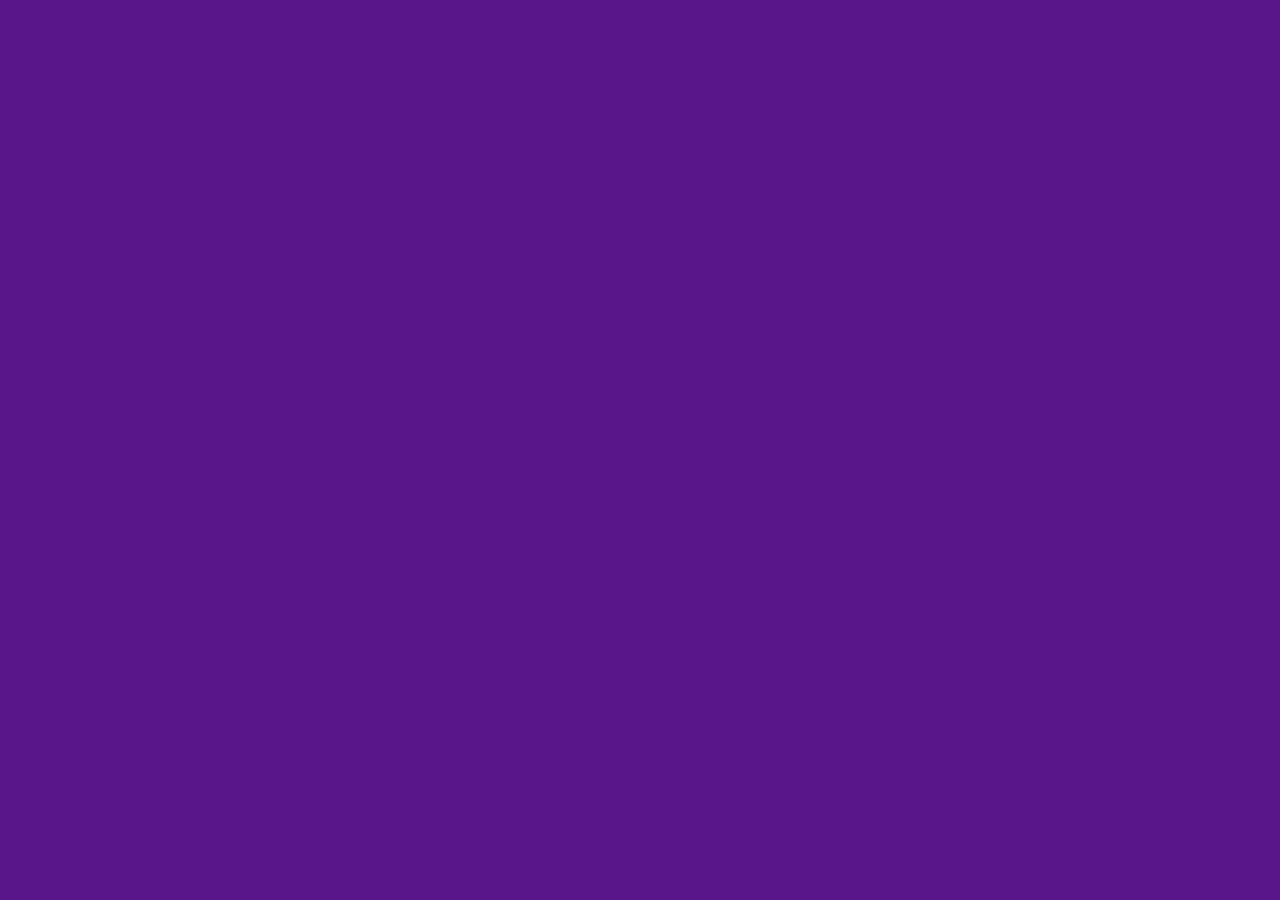
==== commit decec7c9: "Auto-generated commit" ====
--- a/index.html
+++ b/index.html
@@ -3,7 +3,7 @@
 <head>
   <meta charset="utf-8">
   <title>Catalina Sarria</title>
-  <base href="/portfolio">
+  <base href="/portfolio/">
   <meta name="viewport" content="width=device-width, initial-scale=1">
 
   <!-- <link rel="icon" type="image/x-icon" href="favicon.ico"> -->
